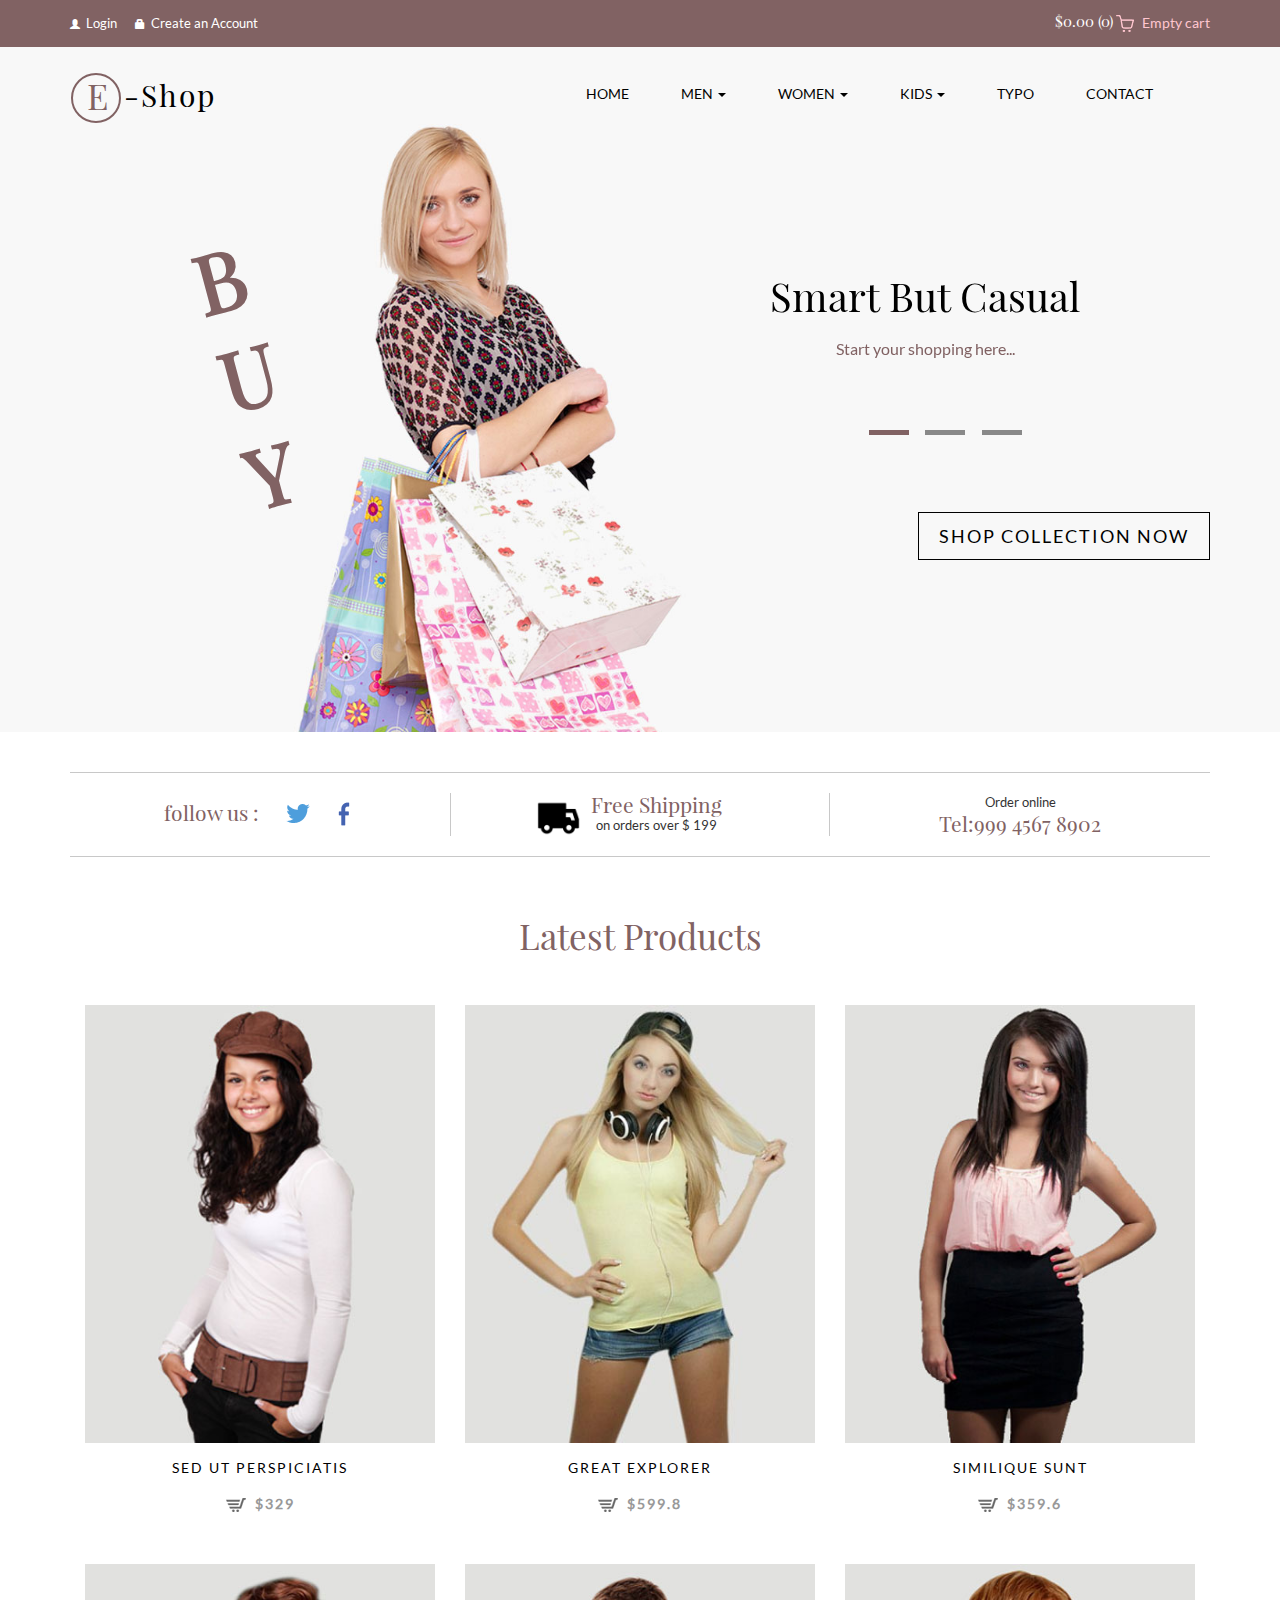
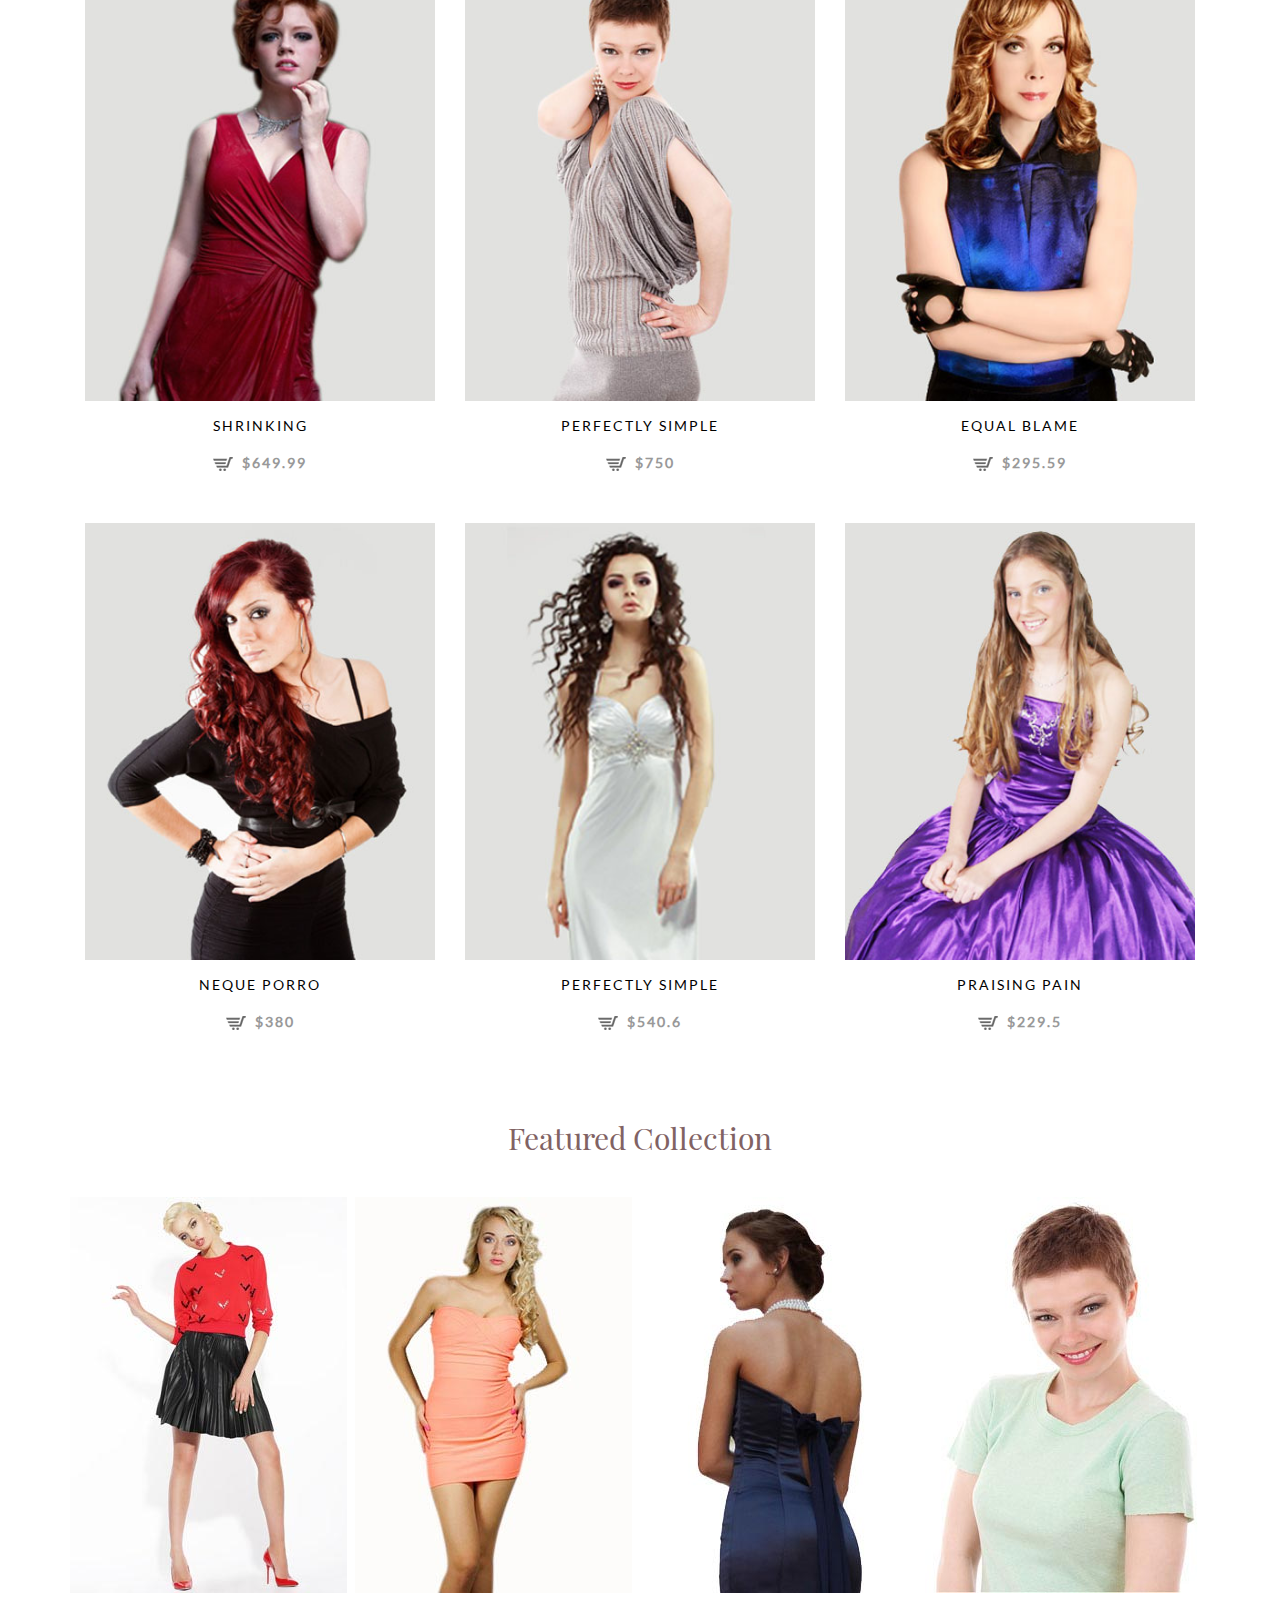
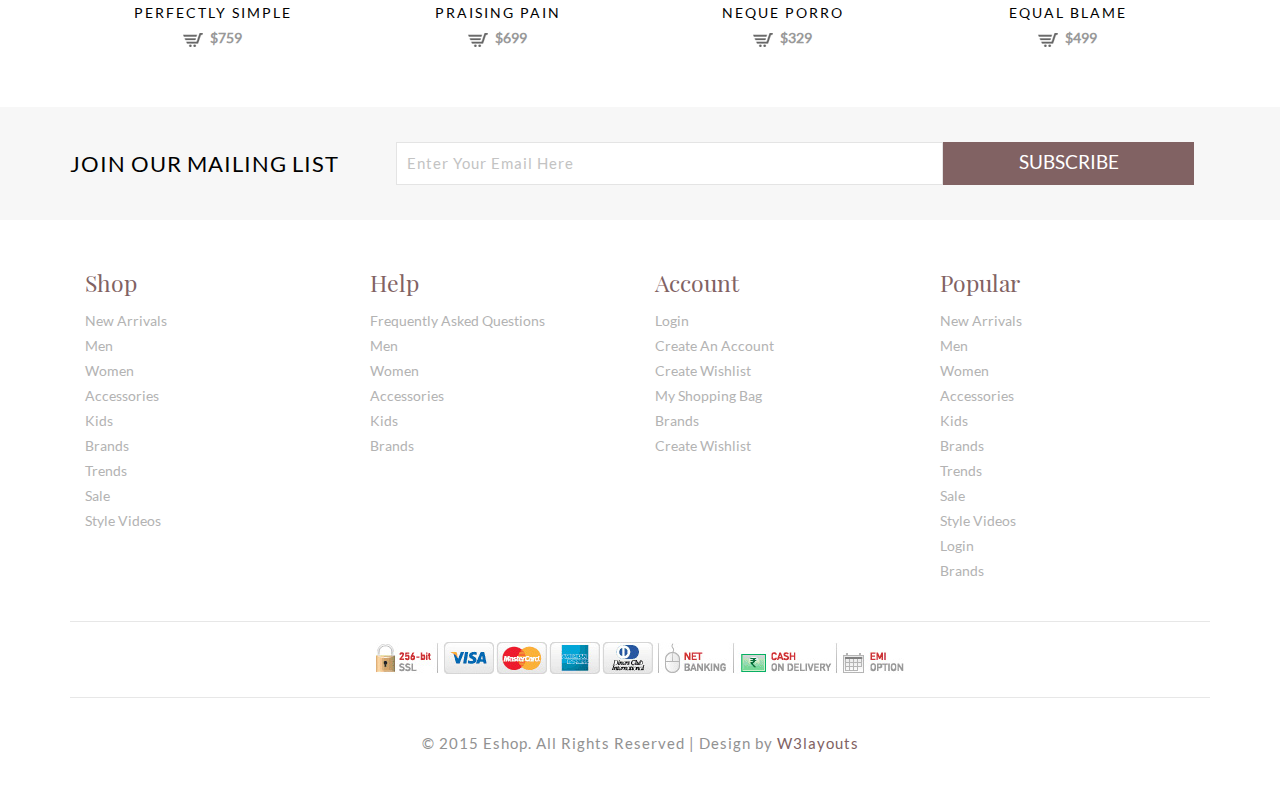
==== index.html @ 04de0af2 "First commit, template found !" ====
<!--
Author: W3layouts
Author URL: http://w3layouts.com
License: Creative Commons Attribution 3.0 Unported
License URL: http://creativecommons.org/licenses/by/3.0/
-->
<!DOCTYPE html>
<html>
<head>
<title>Eshop a Flat E-Commerce Bootstrap Responsive Website Template | Home :: w3layouts</title>
<link href="css/bootstrap.css" rel='stylesheet' type='text/css' />
<!-- jQuery (necessary for Bootstrap's JavaScript plugins) -->
<script src="js/jquery.min.js"></script>
<!-- Custom Theme files -->
<link href="css/style.css" rel="stylesheet" type="text/css" media="all" />
<!-- Custom Theme files -->
<meta name="viewport" content="width=device-width, initial-scale=1">
<meta http-equiv="Content-Type" content="text/html; charset=utf-8" />
<meta name="keywords" content="Eshop Responsive web template, Bootstrap Web Templates, Flat Web Templates, Andriod Compatible web template, 
Smartphone Compatible web template, free webdesigns for Nokia, Samsung, LG, SonyErricsson, Motorola web design" />
<script type="application/x-javascript"> addEventListener("load", function() { setTimeout(hideURLbar, 0); }, false); function hideURLbar(){ window.scrollTo(0,1); } </script>
<!--webfont-->
<!-- for bootstrap working -->
	<script type="text/javascript" src="js/bootstrap-3.1.1.min.js"></script>
<!-- //for bootstrap working -->
<!-- cart -->
	<script src="js/simpleCart.min.js"> </script>
<!-- cart -->
<link rel="stylesheet" href="css/flexslider.css" type="text/css" media="screen" />
</head>
<body>
	<!-- header-section-starts -->
	<div class="header">
		<div class="header-top-strip">
			<div class="container">
				<div class="header-top-left">
					<ul>
						<li><a href="account.html"><span class="glyphicon glyphicon-user"> </span>Login</a></li>
						<li><a href="register.html"><span class="glyphicon glyphicon-lock"> </span>Create an Account</a></li>			
					</ul>
				</div>
				<div class="header-right">
						<div class="cart box_1">
							<a href="checkout.html">
								<h3> <span class="simpleCart_total"> $0.00 </span> (<span id="simpleCart_quantity" class="simpleCart_quantity"> 0 </span>)<img src="images/bag.png" alt=""></h3>
							</a>	
							<p><a href="javascript:;" class="simpleCart_empty">Empty cart</a></p>
							<div class="clearfix"> </div>
						</div>
				</div>
				<div class="clearfix"> </div>
			</div>
		</div>
	</div>
	<!-- header-section-ends -->
			<div class="banner-top">
		<div class="container">
				<nav class="navbar navbar-default" role="navigation">
	    <div class="navbar-header">
	        <button type="button" class="navbar-toggle" data-toggle="collapse" data-target="#bs-example-navbar-collapse-1">
		        <span class="sr-only">Toggle navigation</span>
		        <span class="icon-bar"></span>
		        <span class="icon-bar"></span>
		        <span class="icon-bar"></span>
	        </button>
				<div class="logo">
					<h1><a href="index.html"><span>E</span> -Shop</a></h1>
				</div>
	    </div>
	    <!--/.navbar-header-->
	
	    <div class="collapse navbar-collapse" id="bs-example-navbar-collapse-1">
	        <ul class="nav navbar-nav">
			<li><a href="index.html">Home</a></li>
		        <li class="dropdown">
		            <a href="#" class="dropdown-toggle" data-toggle="dropdown">Men <b class="caret"></b></a>
		            <ul class="dropdown-menu multi-column columns-3">
			            <div class="row">
				            <div class="col-sm-4">
					            <ul class="multi-column-dropdown">
									<h6>NEW IN</h6>
						            <li><a href="products.html">New In Clothing</a></li>
						            <li><a href="products.html">New In Bags</a></li>
						            <li><a href="products.html">New In Shoes</a></li>
						            <li><a href="products.html">New In Watches</a></li>
						            <li><a href="products.html">New In Grooming</a></li>
					            </ul>
				            </div>
				            <div class="col-sm-4">
					            <ul class="multi-column-dropdown">
									<h6>CLOTHING</h6>
						            <li><a href="products.html">Polos & Tees</a></li>
						            <li><a href="products.html">Casual Shirts</a></li>
						            <li><a href="products.html">Casual Trousers</a></li>
						            <li><a href="products.html">Jeans</a></li>
						            <li><a href="products.html">Shorts & 3/4th</a></li>
						            <li><a href="products.html">Formal Shirts</a></li>
						            <li><a href="products.html">Formal Trousers</a></li>
						            <li><a href="products.html">Suits & Blazers</a></li>
						            <li><a href="products.html">Track Wear</a></li>
						            <li><a href="products.html">Inner Wear</a></li>
					            </ul>
				            </div>
				            <div class="col-sm-4">
					            <ul class="multi-column-dropdown">
									<h6>WATCHES</h6>
						            <li><a href="products.html">Analog</a></li>
						            <li><a href="products.html">Chronograph</a></li>
						            <li><a href="products.html">Digital</a></li>
						            <li><a href="products.html">Watch Cases</a></li>
					            </ul>
				            </div>
							<div class="clearfix"></div>
			            </div>
		            </ul>
		        </li>
		        <li class="dropdown">
		            <a href="#" class="dropdown-toggle" data-toggle="dropdown">women <b class="caret"></b></a>
		            <ul class="dropdown-menu multi-column columns-3">
			            <div class="row">
				            <div class="col-sm-4">
					            <ul class="multi-column-dropdown">
									<h6>NEW IN</h6>
						            <li><a href="products.html">New In Clothing</a></li>
						            <li><a href="products.html">New In Bags</a></li>
						            <li><a href="products.html">New In Shoes</a></li>
						            <li><a href="products.html">New In Watches</a></li>
						            <li><a href="products.html">New In Beauty</a></li>
					            </ul>
				            </div>
				            <div class="col-sm-4">
					            <ul class="multi-column-dropdown">
									<h6>CLOTHING</h6>
						            <li><a href="products.html">Polos & Tees</a></li>
						            <li><a href="products.html">Casual Shirts</a></li>
						            <li><a href="products.html">Casual Trousers</a></li>
						            <li><a href="products.html">Jeans</a></li>
						            <li><a href="products.html">Shorts & 3/4th</a></li>
						            <li><a href="products.html">Formal Shirts</a></li>
						            <li><a href="products.html">Formal Trousers</a></li>
						            <li><a href="products.html">Suits & Blazers</a></li>
						            <li><a href="products.html">Track Wear</a></li>
						            <li><a href="products.html">Inner Wear</a></li>
					            </ul>
				            </div>
				            <div class="col-sm-4">
					            <ul class="multi-column-dropdown">
									<h6>WATCHES</h6>
						            <li><a href="products.html">Analog</a></li>
						            <li><a href="products.html">Chronograph</a></li>
						            <li><a href="products.html">Digital</a></li>
						            <li><a href="products.html">Watch Cases</a></li>
					            </ul>
				            </div>
							<div class="clearfix"></div>
			            </div>
		            </ul>
		        </li>
		        <li class="dropdown">
		        	<a href="#" class="dropdown-toggle" data-toggle="dropdown">kids <b class="caret"></b></a>
		            <ul class="dropdown-menu multi-column columns-2">
			            <div class="row">
				            <div class="col-sm-6">
					            <ul class="multi-column-dropdown">
									<h6>NEW IN</h6>
						            <li><a href="products.html">New In Boys Clothing</a></li>
						            <li><a href="products.html">New In Girls Clothing</a></li>
						            <li><a href="products.html">New In Boys Shoes</a></li>
						            <li><a href="products.html">New In Girls Shoes</a></li>
					            </ul>
				            </div>
				            <div class="col-sm-6">
					             <ul class="multi-column-dropdown">
									<h6>ACCESSORIES</h6>
						            <li><a href="products.html">Bags</a></li>
						            <li><a href="products.html">Watches</a></li>
						            <li><a href="products.html">Sun Glasses</a></li>
						            <li><a href="products.html">Jewellery</a></li>
					            </ul>
				            </div>
							<div class="clearfix"></div>
			            </div>
		            </ul>
		        </li>
					<li><a href="typography.html">TYPO</a></li>
					<li><a href="contact.html">CONTACT</a></li>
	        </ul>
	    </div>
	    <!--/.navbar-collapse-->
	</nav>
	<!--/.navbar-->
</div>
</div>
	<div class="banner">
		<div class="container">
<div class="banner-bottom">
	<div class="banner-bottom-left">
		<h2>B<br>U<br>Y</h2>
	</div>
	<div class="banner-bottom-right">
		<div  class="callbacks_container">
					<ul class="rslides" id="slider4">
					<li>
								<div class="banner-info">
									<h3>Smart But Casual</h3>
									<p>Start your shopping here...</p>
								</div>
							</li>
							<li>
								<div class="banner-info">
								   <h3>Shop Online</h3>
									<p>Start your shopping here...</p>
								</div>
							</li>
							<li>
								<div class="banner-info">
								  <h3>Pack your Bag</h3>
									<p>Start your shopping here...</p>
								</div>								
							</li>
						</ul>
					</div>
					<!--banner-->
	  			<script src="js/responsiveslides.min.js"></script>
			 <script>
			    // You can also use "$(window).load(function() {"
			    $(function () {
			      // Slideshow 4
			      $("#slider4").responsiveSlides({
			        auto: true,
			        pager:true,
			        nav:false,
			        speed: 500,
			        namespace: "callbacks",
			        before: function () {
			          $('.events').append("<li>before event fired.</li>");
			        },
			        after: function () {
			          $('.events').append("<li>after event fired.</li>");
			        }
			      });
			
			    });
			  </script>
	</div>
	<div class="clearfix"> </div>
</div>
	<div class="shop">
		<a href="single.html">SHOP COLLECTION NOW</a>
	</div>
	</div>
		</div>
		<!-- content-section-starts-here -->
		<div class="container">
			<div class="main-content">
				<div class="online-strip">
					<div class="col-md-4 follow-us">
						<h3>follow us : <a class="twitter" href="#"></a><a class="facebook" href="#"></a></h3>
					</div>
					<div class="col-md-4 shipping-grid">
						<div class="shipping">
							<img src="images/shipping.png" alt="" />
						</div>
						<div class="shipping-text">
							<h3>Free Shipping</h3>
							<p>on orders over $ 199</p>
						</div>
						<div class="clearfix"></div>
					</div>
					<div class="col-md-4 online-order">
						<p>Order online</p>
						<h3>Tel:999 4567 8902</h3>
					</div>
					<div class="clearfix"></div>
				</div>
				<div class="products-grid">
				<header>
					<h3 class="head text-center">Latest Products</h3>
				</header>
					<div class="col-md-4 product simpleCart_shelfItem text-center">
						<a href="single.html"><img src="images/p1.jpg" alt="" /></a>
						<div class="mask">
							<a href="single.html">Quick View</a>
						</div>
						<a class="product_name" href="single.html">Sed ut perspiciatis</a>
						<p><a class="item_add" href="#"><i></i> <span class="item_price">$329</span></a></p>
					</div>
					<div class="col-md-4 product simpleCart_shelfItem text-center">
						<a href="single.html"><img src="images/p2.jpg" alt="" /></a>
						<div class="mask">
							<a href="single.html">Quick View</a>
						</div>
						<a class="product_name" href="single.html">great explorer</a>
						<p><a class="item_add" href="#"><i></i> <span class="item_price">$599.8</span></a></p>
					</div>
					<div class="col-md-4 product simpleCart_shelfItem text-center">
						<a href="single.html"><img src="images/p3.jpg" alt="" /></a>
						<div class="mask">
							<a href="single.html">Quick View</a>
						</div>
						<a class="product_name" href="single.html">similique sunt</a>
						<p><a class="item_add" href="#"><i></i> <span class="item_price">$359.6</span></a></p>
					</div>
					<div class="col-md-4 product simpleCart_shelfItem text-center">
						<a href="single.html"><img src="images/p4.jpg" alt="" /></a>
						<div class="mask">
							<a href="single.html">Quick View</a>
						</div>
						<a class="product_name" href="single.html">shrinking </a>
						<p><a class="item_add" href="#"><i></i> <span class="item_price">$649.99</span></a></p>
					</div>
					<div class="col-md-4 product simpleCart_shelfItem text-center">
						<a href="single.html"><img src="images/p5.jpg" alt="" /></a>
						<div class="mask">
							<a href="single.html">Quick View</a>
						</div>
						<a class="product_name" href="single.html">perfectly simple</a>
						<p><a class="item_add" href="#"><i></i> <span class="item_price">$750</span></a></p>
					</div>
					<div class="col-md-4 product simpleCart_shelfItem text-center">
						<a href="single.html"><img src="images/p6.jpg" alt="" /></a>
						<div class="mask">
							<a href="single.html">Quick View</a>
						</div>
						<a class="product_name" href="single.html">equal blame</a>
						<p><a class="item_add" href="#"><i></i> <span class="item_price">$295.59</span></a></p>
					</div>
					<div class="col-md-4 product simpleCart_shelfItem text-center">
						<a href="single.html"><img src="images/p7.jpg" alt="" /></a>
						<div class="mask">
							<a href="single.html">Quick View</a>
						</div>
						<a class="product_name" href="single.html">Neque porro</a>
						<p><a class="item_add" href="#"><i></i> <span class="item_price">$380</span></a></p>
					</div>
					<div class="col-md-4 product simpleCart_shelfItem text-center">
						<a href="single.html"><img src="images/p8.jpg" alt="" /></a>
						<div class="mask">
							<a href="single.html">Quick View</a>
						</div>
						<a class="product_name" href="single.html">perfectly simple</a>
						<p><a class="item_add" href="#"><i></i> <span class="item_price">$540.6</span></a></p>
					</div>
					<div class="col-md-4 product simpleCart_shelfItem text-center">
						<a href="single.html"><img src="images/p9.jpg" alt="" /></a>
						<div class="mask">
							<a href="single.html">Quick View</a>
						</div>
						<a class="product_name" href="single.html">praising pain</a>
						<p><a class="item_add" href="#"><i></i> <span class="item_price">$229.5</span></a></p>
					</div>
					<div class="clearfix"></div>
				</div>
			</div>

		</div>
		<div class="other-products">
		<div class="container">
			<h3 class="like text-center">Featured Collection</h3>        			
				     <ul id="flexiselDemo3">
						<li><a href="single.html"><img src="images/l1.jpg" class="img-responsive" alt="" /></a>
							<div class="product liked-product simpleCart_shelfItem">
							<a class="like_name" href="single.html">perfectly simple</a>
							<p><a class="item_add" href="#"><i></i> <span class=" item_price">$759</span></a></p>
							</div>
						</li>
						<li><a href="single.html"><img src="images/l2.jpg" class="img-responsive" alt="" /></a>						
							<div class="product liked-product simpleCart_shelfItem">
							<a class="like_name" href="single.html">praising pain</a>
							<p><a class="item_add" href="#"><i></i> <span class=" item_price">$699</span></a></p>
							</div>
						</li>
						<li><a href="single.html"><img src="images/l3.jpg" class="img-responsive" alt="" /></a>
							<div class="product liked-product simpleCart_shelfItem">
							<a class="like_name" href="single.html">Neque porro</a>
							<p><a class="item_add" href="#"><i></i> <span class=" item_price">$329</span></a></p>
							</div>
						</li>
						<li><a href="single.html"><img src="images/l4.jpg" class="img-responsive" alt="" /></a>
							<div class="product liked-product simpleCart_shelfItem">
							<a class="like_name" href="single.html">equal blame</a>
							<p><a class="item_add" href="#"><i></i> <span class=" item_price">$499</span></a></p>
							</div>
						</li>
						<li><a href="single.html"><img src="images/l5.jpg" class="img-responsive" alt="" /></a>
							<div class="product liked-product simpleCart_shelfItem">
							<a class="like_name" href="single.html">perfectly simple</a>
							<p><a class="item_add" href="#"><i></i> <span class=" item_price">$649</span></a></p>
							</div>
						</li>
				     </ul>
				    <script type="text/javascript">
					 $(window).load(function() {
						$("#flexiselDemo3").flexisel({
							visibleItems: 4,
							animationSpeed: 1000,
							autoPlay: true,
							autoPlaySpeed: 3000,    		
							pauseOnHover: true,
							enableResponsiveBreakpoints: true,
					    	responsiveBreakpoints: { 
					    		portrait: { 
					    			changePoint:480,
					    			visibleItems: 1
					    		}, 
					    		landscape: { 
					    			changePoint:640,
					    			visibleItems: 2
					    		},
					    		tablet: { 
					    			changePoint:768,
					    			visibleItems: 3
					    		}
					    	}
					    });
					    
					});
				   </script>
				   <script type="text/javascript" src="js/jquery.flexisel.js"></script>
				   </div>
				   </div>
		<!-- content-section-ends-here -->
		<div class="news-letter">
			<div class="container">
				<div class="join">
					<h6>JOIN OUR MAILING LIST</h6>
					<div class="sub-left-right">
						<form>
							<input type="text" value="Enter Your Email Here" onfocus="this.value = '';" onblur="if (this.value == '') {this.value = 'Enter Your Email Here';}" />
							<input type="submit" value="SUBSCRIBE" />
						</form>
					</div>
					<div class="clearfix"> </div>
				</div>
			</div>
		</div>
		<div class="footer">
		<div class="container">
		 <div class="footer_top">
			<div class="span_of_4">
				<div class="col-md-3 span1_of_4">
					<h4>Shop</h4>
					<ul class="f_nav">
						<li><a href="#">new arrivals</a></li>
						<li><a href="#">men</a></li>
						<li><a href="#">women</a></li>
						<li><a href="#">accessories</a></li>
						<li><a href="#">kids</a></li>
						<li><a href="#">brands</a></li>
						<li><a href="#">trends</a></li>
						<li><a href="#">sale</a></li>
						<li><a href="#">style videos</a></li>
					</ul>	
				</div>
				<div class="col-md-3 span1_of_4">
					<h4>help</h4>
					<ul class="f_nav">
						<li><a href="#">frequently asked  questions</a></li>
						<li><a href="#">men</a></li>
						<li><a href="#">women</a></li>
						<li><a href="#">accessories</a></li>
						<li><a href="#">kids</a></li>
						<li><a href="#">brands</a></li>
					</ul>	
				</div>
				<div class="col-md-3 span1_of_4">
					<h4>account</h4>
					<ul class="f_nav">
						<li><a href="account.html">login</a></li>
						<li><a href="register.html">create an account</a></li>
						<li><a href="#">create wishlist</a></li>
						<li><a href="checkout.html">my shopping bag</a></li>
						<li><a href="#">brands</a></li>
						<li><a href="#">create wishlist</a></li>
					</ul>				
				</div>
				<div class="col-md-3 span1_of_4">
					<h4>popular</h4>
					<ul class="f_nav">
						<li><a href="#">new arrivals</a></li>
						<li><a href="#">men</a></li>
						<li><a href="#">women</a></li>
						<li><a href="#">accessories</a></li>
						<li><a href="#">kids</a></li>
						<li><a href="#">brands</a></li>
						<li><a href="#">trends</a></li>
						<li><a href="#">sale</a></li>
						<li><a href="#">style videos</a></li>
						<li><a href="#">login</a></li>
						<li><a href="#">brands</a></li>
					</ul>			
				</div>
				<div class="clearfix"></div>
				</div>
		  </div>
		  <div class="cards text-center">
				<img src="images/cards.jpg" alt="" />
		  </div>
		  <div class="copyright text-center">
				<p>© 2015 Eshop. All Rights Reserved | Design by   <a href="http://w3layouts.com">  W3layouts</a></p>
		  </div>
		</div>
		</div>
</body>
</html>
---- css/style.css ----
/*--
Author: W3layouts
Author URL: http://w3layouts.com
License: Creative Commons Attribution 3.0 Unported
License URL: http://creativecommons.org/licenses/by/3.0/
--*/
body{
	padding:0;
	margin:0;
	font-family: 'Lato-Regular';
	background:#fff;
}
body a{
    transition:0.5s all;
	-webkit-transition:0.5s all;
	-moz-transition:0.5s all;
	-o-transition:0.5s all;
	-ms-transition:0.5s all;
}
@font-face {
   font-family: 'Lato-Regular';
   src: url(../fonts/Lato-Regular.ttf)format('truetype');
}
@font-face {
   font-family: 'PlayfairDisplay-Regular';
   src: url(../fonts/PlayfairDisplay-Regular.ttf)format('truetype');
}
input[type="button"],input[type="submit"]{
	transition:0.5s all;
	-webkit-transition:0.5s all;
	-moz-transition:0.5s all;
	-o-transition:0.5s all;
	-ms-transition:0.5s all;
}
h1,h2,h3,h4,h5,h6{
	margin:0;	
	font-family: 'PlayfairDisplay-Regular';
}	
p{
	margin:0;
}
ul{
	margin:0;
	padding:0;
}
label{
	margin:0;
}
/*-----start-header----*/
.header-top-strip{
	padding:8px 0 14px 0;
	background-color:#816263;
}
.header-top-left ul li {
    display: inline-block;
	margin-right:15px;
}
.header-top-left ul li a {
	color:#fff;
	text-decoration:none;
	font-size:13px;
}
span.glyphicon.glyphicon-user,span.glyphicon.glyphicon-lock {
    font-size: 10px;
    vertical-align: initial;
    margin-right: 6px;
}
.header-top-left {
    float: left;
	margin-top:5px;
}
.header-right {
      float: right;
    margin-top: 5px;
}
.box_1 h3 {
  color: #fff;
  font-size: 15px;
  margin-bottom: 0;
  float: left;
  font-weight: 400;
  padding: 0;
}
.box_1 h3 img {
	margin-left: 3px;
}
a.simpleCart_empty {
  font-size: 14px;
  color: #FFC6CF;
}
.box_1 p {
  margin-left: 8px;
  float: left;
}
.banner {
	background:url("../images/banner_img.jpg") no-repeat 0px 0px;
	background-size:cover;
	-moz-background-size:cover;
	-o-background-size:cover;
	-ms-background-size:cover;
	-webkit-background-size:cover;
	min-height:705px;
}
.logo h1 a {
    color: #000;
    text-decoration: none;
    font-size: 30px;
    letter-spacing: 2px;
}
.logo a span {
	color: #816263;
    font-size: 35px;
    border: 2px solid #816263;
    border-radius: 50%;
    width: 50px;
    display: block;
    text-align: center;
    float: left;
    padding: 2px 0 0 4px;
    height: 50px;
    vertical-align: middle;
    margin-right: 3px;
}
.banner-top {
	padding-top: 25px;
    background-color: #f8f8f8;
}
.inner-head {
	background-color:#fff;
}
.navbar-default {
    background-color: transparent;
    border-color: transparent;
}
.navbar-default .navbar-nav > li > a {
    color: #000;
    text-transform: uppercase;
    border: 1px solid #f8f8f8;
	margin:0 10px;
	padding-top: 10px;
    padding-bottom: 10px;
}
.navbar-nav {
    float: right;
    margin: 0;
}
.navbar-collapse.collapse {
    padding: 0;
}
.navbar-default .navbar-nav > li > a:hover, .navbar-default .navbar-nav > li > a:focus {
    background-color: transparent;
    border: 1px solid #816263;
    color: #816263;
}
.navbar-default .navbar-brand:hover, .navbar-default .navbar-brand:focus {
    color: #000;
    background-color: transparent;
}
.navbar {
    position: relative;
    min-height: 50px;
    margin-bottom: 0px;
}
.navbar-default .navbar-nav > .open > a, .navbar-default .navbar-nav > .open > a:hover, .navbar-default .navbar-nav > .open > a:focus {
    color: #555;
    background-color: #fff;
}
.navbar-header {
    float: left;
    width: 35%;
}
ul.multi-column-dropdown h6 {
    font-size: 14px;
    font-weight: 600;
    margin-bottom: 10px;
    color: #816263;
	    padding: 0;
}
.multi-column-dropdown li {
	list-style-type:none;
	    margin: 5px 0;
}
.multi-column-dropdown li a {
        display: block;
    clear: both;
    line-height: 1.428571429;
    color: #000;
    white-space: normal;
    font-weight: 300;
}
.multi-column-dropdown li a.list {
    font-weight: 600;
	    margin-bottom: 7px;
}
.dropdown-menu .divider {
    height: 0px;
    margin: 1px 0;
    overflow: hidden;
    background-color: #e5e5e5;
}
.multi-column-dropdown li a:hover {
    text-decoration: none;
    color: #816263;
    background-color: #fff!important;
}
.dropdown-menu.columns-2 {
    min-width: 400px;
    padding: 15px 20px;
}
.dropdown-menu.columns-3 {
    min-width: 550px;
    padding: 15px 20px;
}
.banner-bottom-left{
	float:Left;
	margin: 110px 0px 0px 30px;
}
.banner-bottom-right{
	float:right;
	width: 50%;
}
.banner-bottom-left h2 {
    font-size: 90px;
    font-weight: 600;
    line-height: 120px;
    color: #816263;
    transform: rotate(-15deg);
	-webkit-transform: rotate(-15deg);
	-o-transform: rotate(-15deg);
	-ms-transform: rotate(-15deg);
	-moz-transform: rotate(-15deg);
    margin: 0 0 0 100px;
	    padding: 0;
}
/*--header--*/
#slider2,
#slider3 {
  box-shadow: none;
  -moz-box-shadow: none;
  -webkit-box-shadow: none;
  margin: 0 auto;
}
.rslides_tabs li:first-child {
  margin-left: 0;
}
.rslides_tabs .rslides_here a {
  background: rgba(255,255,255,.1);
  color: #fff;
  font-weight: bold;
}
.events {
  list-style: none;
}
.callbacks_container {
  position: relative;
  float: left;
  width: 100%;
}
.callbacks {
  position: relative;
  list-style: none;
  overflow: hidden;
  width: 100%;
  padding: 0;
  margin: 0;
}
.callbacks li {
  position: absolute;
  width: 100%;
}
.callbacks img {
  position: relative;
  z-index: 1;
  height: auto;
  border: 0;
}
.callbacks .caption {
	display: block;
	position: absolute;
	z-index: 2;
	font-size: 20px;
	text-shadow: none;
	color: #fff;
	left: 0;
	right: 0;
	padding: 10px 20px;
	margin: 0;
	max-width: none;
	top: 10%;
	text-align: center;
}
.callbacks_nav {
      position: absolute;
    -webkit-tap-highlight-color: rgba(0,0,0,0);
    top: 56%;
    left: 0;
    opacity: 0.7;
    z-index: 3;
    text-indent: -9999px;
    overflow: hidden;
    text-decoration: none;
    height: 70px;
    width: 40px;
    background: transparent url("../images/arrows2.png") no-repeat left top;
    margin-top: 1%;
}
 .callbacks_nav:hover{
  	opacity: 0.5;
  }
.callbacks_nav.next {
  left: auto;
    background-position: right top;
   right:0px;
 }
 .callbacks_nav.prev {
	right: auto;
	background-position:left top;
	  left: 0px;
}
#slider3-pager a {
  display: inline-block;
}
#slider3-pager span{
  float: left;
}
#slider3-pager span{
	width:100px;
	height:15px;
	background:#fff;
	display:inline-block;
	border-radius:30em;
	opacity:0.6;
}
#slider3-pager .rslides_here a {
  background: #FFF;
  border-radius:30em;
  opacity:1;
}
#slider3-pager a {
  padding: 0;
}
#slider3-pager li{
	display:inline-block;
}
.rslides {
  position: relative;
  list-style: none;
  overflow: hidden;
  width: 100%;
  padding: 0;
}
.rslides li {
  -webkit-backface-visibility: hidden;
  position: absolute;
  display:none;
  width: 100%;
  left: 0;
  top: 0;
}
.rslides li{
  position: relative;
  display: block;
  float: left;
}
.rslides img {
  height: auto;
  border: 0;
  }
.callbacks_tabs{
        list-style: none;
    position: absolute;
    bottom: -21%;
    z-index: 999;
    left: 38%;
    padding: 0;
    margin: 0;
    display: block;
}
.slider-top span{
	font-weight:600;
}
.callbacks_tabs li{
  display: inline-block;
  margin: 0 .3em;
}
@media screen and (max-width: 600px) {
  .callbacks_nav {
    top: 47%;
    }
}
/*----*/
.callbacks_tabs a{
 visibility: hidden;
}
.callbacks_tabs a:after {
        content: "\f111";
    font-size: 0;
    font-family: FontAwesome;
    visibility: visible;
    display: block;
    width: 40px;
    height: 5px;
    display: block;
    background: #898989;
    display: inline-block;
    border: none;
}
.callbacks_here a:after{
  background:#816263;
}
.banner-info {
       margin-top: 150px;
    text-align: center;
}
.banner-info h3 {
    font-size: 50px;
    font-weight: 400;
    color: #000000;
	    padding: 0;
}
.banner-info p {
  font-size: 20px;
  font-weight:300;
  color:#816263;
  margin: 20px 0;
}
.shop {
    float: right;
}
.shop a {
	text-decoration:none;
	padding:12px 20px;
	border:1px solid #000;
	color:#000;
	font-size:18px;
	letter-spacing:2px;
}
.shop a:hover {
	color:#fff;
	background-color:#816263;
	border:1px solid #816263;	
}
/*-- online-strip --*/
.online-strip {
	border-top: 1px solid #C8C8C8;
	border-bottom: 1px solid #C8C8C8;
	padding: 20px 0;
	text-align:center;
	margin: 40px 0 30px;
}
.shipping-grid {
	border-left: 1px solid #C8C8C8;
	border-right: 1px solid #C8C8C8;
}
.shipping {
	float:left;
	width:13%;
	margin-right:3%;
	margin-left:20%;
}
.shipping img {
	width:100%;
	margin-top:10%;
}
.shipping-text {
	float: left;
}
.online-strip h3 {
	color: #816263;
	font-size: 1.5em;
	    padding: 0;
}
.follow-us h3 {
	margin-top:0.4em;
}
.online-strip p {
	font-size:0.95em;
}
a.twitter {
	width: 25px;
	height: 25px;
	background: url(../images/follow.png) no-repeat 0px 0px;
	display: inline-block;
	margin:0 1em;
	  vertical-align: text-bottom;
}
a.twitter:hover,a.facebook:hover {
	opacity:0.5;
}
a.facebook {
	width: 25px;
	height: 25px;
	background: url(../images/follow.png) no-repeat -25px 0px;
	display: inline-block;
	  vertical-align: text-bottom;
}
/*-- online-strip --*/
h3.head.text-center {
    font-size: 35px;
    color: #816263;
    font-weight: 500;
	    padding: 0;
}
.products-grid {
    padding: 30px 0;
}
.product {
	position:relative;
	margin-top: 50px;
}
.product:hover .mask{
	display:block;
}
.products-grid img {
	width:100%;
}
.products-grid  a {
	display:block;
	color:#000;
	text-transform:uppercase;
	font-size:14px;
	letter-spacing:2px;
	text-decoration:none;
}
a.product_name {
    margin: 15px 0;
}
.product-left:hover .p-one{
	border: 1px solid #8c2830;
	transition: 0.5s all ease;
	-webkit-transition: 0.5s all ease;
	-moz-transition: 0.5s all ease;
	-o-transition: 0.5s all ease;
	-ms-transition: 0.5s all ease;
}
.product-left:hover .p-one p a{
	color: #8c2830;
}
.product-left:hover .mask{
	display:block;
}
.mask {
	display: none;
	position: absolute;
	top: 44%;
	left: 33%;
}
.mask a{
	background: rgba(255, 255, 255, 0.74);
    color: #000;
    font-size: 15px;
    font-weight: 400;
    padding: 6px 12px;
    text-decoration: none;
}
.product-left{
	position:relative;
	text-align:center;
}
.mask a:hover{
	text-decoration:none;
	background:#816263;
	color:#fff;
	transition: 0.7s all;
	-webkit-transition: 0.7s all;
	-o-transition: 0.7s all;
	-moz-transition: 0.7s all;
	-ms-transition: 0.7s all;
}
.product-one {
	margin-top: 4%;
}
.product-one:nth-child(1){
	margin-top:0;
}
.product p {
	color: #999;
	font-family: 'Lato-Regular';
	font-weight: 700;
	display: inline-block;
	vertical-align: middle;
}
.product p a {
	text-decoration: none;
	color: #999;
}
.product p i {
	background: url(../images/cart.png) no-repeat;
	width: 20px;
	height: 14px;
	display: inline-block;
	margin-right: 4px;
	vertical-align: middle;
}
.product-left:hover .product p i{
	background: url(../images/cart-2.png) no-repeat;
}
/*--end-product--*/
h3.like{
    font-size: 30px;
    color: #816263;
    font-weight: 500;
	    padding: 0;
}
a.like_name {
    line-height: 40px;
    display: block;
	    color: #000;
    text-transform: uppercase;
    font-size: 14px;
    letter-spacing: 2px;
    text-decoration: none;
}
#flexiselDemo1, #flexiselDemo3 {
	display: none;
}
.nbs-flexisel-container {
	position: relative;
	max-width: 100%;
	    margin-top: 3em;
}
.nbs-flexisel-ul {
	position: relative;
	width: 9999px;
	margin: 0px;
	padding: 0px;
	list-style-type: none;
	text-align: center;
}
.nbs-flexisel-inner {
	overflow: hidden;
	margin: 0 auto;
}
.nbs-flexisel-item {
	float: left;
	margin:0px;
	padding:0px;
	cursor: pointer;
	position: relative;
	line-height: 0px;
}
.nbs-flexisel-item > img {
	cursor: pointer;
	position: relative;
	margin-top:10px;
	margin-bottom: 10px;
	max-width:350px;
	max-height:500px;
	display:inline-block;
}
.grid-flex{
	margin:20px 0 20px 0;
}
.nbs-flexisel-item > img {
	cursor: pointer;
	position: relative;
	width: 90%;
}
/*** Navigation ***/
.nbs-flexisel-nav-left, .nbs-flexisel-nav-right {
	width: 45px;
	height: 45px;
	position: absolute;
	cursor: pointer;
	z-index: 100;
	margin-top:-2em;
}
.nbs-flexisel-nav-left {
	left: 0px;
	background: url(../images/arrows.png) no-repeat -8px -7px;
}
.nbs-flexisel-nav-right {
	right: 0px;
	background: url(../images/arrows.png) no-repeat -61px -7px;
}
.other-products {
    padding: 60px 0;
}
.liked-product{
	margin-top:0;
}
/*-- news-letter-starts-here --*/
.news-letter {
    background-color: #F7F7F7;
    padding: 35px 0;
}
.join h6 {
    font-size: 22px;
    font-weight: 400;
    color: #000;
    float: left;
    margin-right: 5%;
	margin-top:10px;
    letter-spacing: 1px;
	font-family: 'Lato-Regular';
	padding: 0;
}
.join input[type="text"] {
	width: 48%;
    color: #C3C3C3;
    letter-spacing: 1px;
    font-weight: 300;
    font-size: 15px;
    padding: 10px 10px;
    border: 1px solid #E4E4E4;
    outline: none;
    font-family: 'Lato-Regular';
    text-align: left;
}
.join input[type="submit"]{
    outline: none;
    cursor: pointer;
    width: 22%;
    padding: 6px 0 10px;
    background: #816263;
    color: #fff;
    font-size: 19px;
    font-weight: 400;
    margin: 0px 0 0 -3px;
    border: none;
    -webkit-apperance: none;
}
.join input[type="submit"]:hover {
	background-color:#000;
}
/*-- news-letter-ends-here --*/
/*-- footer-starts-here --*/
.span1_of_4 h4 {
    margin: 0 0 15px 0;
    font-size: 23px;
    color: #816263;
    text-transform: capitalize;
    font-weight: 500;
	    padding: 0;
}
.footer {
    padding: 50px 0;
}
ul.f_nav li{
    list-style-type: none;
	margin: 5px 0;
}
ul.f_nav li a{
    list-style-type: none;
    font-size: 14px;
    color: #B3B3B3;
	text-transform:capitalize;
}
.cards.text-center {
    border-top: 1px solid #E7E7E7;
    border-bottom: 1px solid #E7E7E7;
    margin: 40px 0;
    padding: 25px 0;
}
.copyright p {
    font-size: 15px;
    font-weight: 400;
    color: #929292;
    letter-spacing: 1px;
}
.copyright p a {
	color:#816263;
}
/*-- footer-ends-here --*/
/*-- products-page-starts-here --*/
.products{
	width:20%;
	margin-right:2%;
	float:left;
}
.product-listy{
	background:#91b900;
}
ul.product-list{
	padding:0em 0 0.5em 0;
	margin:0.5em 0;
}
ul.product-list li{
	display: block;
	margin:5px 0;
}
ul.product-list li a{
	color:#FFF;
	text-transform:uppercase;
	font-size:0.85em;
	text-decoration:none;
	padding:5px 2em;
	font-family: 'Doppio One', sans-serif;
	font-weight:400;
	display: block;
}
ul.product-list li a:hover{
	background:#000;
	color:#fff;
	padding:5px 2em;
	transition:0.5s all;
	-webkit-transition:0.5s all;
	-o-transition:0.5s all;
	-moz-transition:0.5s all;
	-ms-transition:0.5s all;
}
.product-listy h2{
	color: #fff;
    background: #816263;
    font-size: 15px;
    padding: 23px;
    font-weight: 600;
    text-transform: uppercase;
}
.latest-bis {
	margin: 1.5em 0;
	position:relative;
}
.offer{
	position:absolute;
	bottom: 13%;
	right: 2%;
}
.offer p{
	font-size:30px;
	color:#fff;
	background:rgba(129, 98, 99, 0.73);
	padding: 15px 8px;
	border-radius:50%;
	-webkit-border-radius:50%;
	-o-border-radius:50%;
	-moz-border-radius:50%;
	-ms-border-radius:50%;
	font-weight:400;
}
.offer small{
	color: #7C7C7C;
	font-size: 18px;
}
.tags{
	list-style:none;
	background:#FCFCFC;
	margin-top:2em;
	padding:1em;
	font-weight:400;
}
h4.tag_head{
	    color: #333;
    font-weight: 600;
    font-size: 20px;
    margin-bottom: 20px;
	    padding: 0;
}
ul.tags_links{
	padding:0;
	list-style:none;
}
ul.tags_links li {
	display: inline-block;
	margin: 8px 3px;
}
ul.tags_links li a {
	color: #333;
	font-size: 1em;
	background: #e9e9e9;
	padding: 5px 10px;
}
ul.tags_links li a:hover{
	text-decoration:none;
	background:#816263;
	color:#fff;
}
.link1 {
	font-size: 0.85em;
	line-height: 18px;
	color: #333;
	font-weight: bold;
	background: url(../images/tag_arrow.png) right 4px no-repeat;
	padding-right: 20px;
	margin-top:1.5em;
	display: inline-block;
}
.link1:hover{
	color:#fb4d01;
	text-decoration:none;
}
.new-product{
	width:78%;
	float:right;
	background:rgba(245, 243, 243, 0.27);
	min-height:800px;
	padding:2em;
}
ul.product-top-list{
	padding:0;
	float: left;
}
ul.product-top-list li{
	display: inline-block;
	font-size:0.82em;
	color:#777;
}
ul.product-top-list li a{
	    color: #816263;
    font-size: 16px;
}
ul.product-top-list li span.act{
	    background: yellow;
    font-size: 14px;
    padding: 3px;
}
p.back{
	float: right;
	font-size:0.82em;
}
p.back a {
	font-size: 14px;
    color: #B9B4B5;
}
.labout {
	display: block;
	float: left;
	margin: 0 3.6% 0 0;
}
.span_2_of_al{
	width:40%;
	width: 46%;
	float: left;
}
.span_2_of_al h3 {
	color: #333;
	text-transform: uppercase;
	font-size: 1.7em;
	font-weight: bold;
}
ul.ratings{
	padding: 0;
	margin-top:1em;
}
ul.ratings li{
	display: inline-block;
}
ul.ratings li a{
	font-size: 0.87em;
	color: #000;
	text-decoration: none;
	font-weight: 600;
}
i.rating-ed{
	background: url(../images/stars.png)no-repeat -9px;
}
.price_single {
	font-size: 1.3em;
	margin: 0.5em 0 1.5em;
	font-family: 'Doppio One', sans-serif;
	font-weight:400;
}
span.reducedfrom {
	text-decoration: line-through;
	margin-right: 3%;
	color: #555;
}
span.actual {
	color: #ee4a02;
	font-size: 1em;
	margin-right: 5%;
}
.price_single a {
	color: #999;
	font-size: 13px;
}
h2.quick {
	color: #555;
	font-size: 0.85em;
	text-transform: uppercase;
}
p.quick_desc {
	color: #999;
	font-size: 0.8125em;
	line-height: 1.8em;
}
ul.product-qty {
	padding: 0;
	list-style: none;
}
.product-qty span {
	color: #555;
	font-size: 0.85em;
	padding-bottom: 0.5em;
	display: block;
	text-transform: uppercase;
	margin-top: 2em;
}
.product-qty select {
	border: 1px solid #eee;
	padding: 0.5em;
	font-size: 1em;
	outline: none;
}
.btn_form form input[type="submit"] {
	cursor: pointer;
	border: none;
	outline: none;
	display: inline-block;
	font-size: 1em;
	padding: 13px 20px;
	color: #fff;
	
	text-transform: uppercase;
	-webkit-transition: all 0.3s ease-in-out;
	-moz-transition: all 0.3s ease-in-out;
	-o-transition: all 0.3s ease-in-out;
	transition: all 0.3s ease-in-out;
	margin-top: 2em;
}
.btn_form form input[type="submit"]:hover{
}
.abt-ft{
	margin-top:2em;
}
.singel_right {
	margin-bottom: 2em;
}
h3.new-models {
	font-size: 1.2em;
	background: #ee4a02;
	padding: 5px;
	font-weight: 600;
	color:#fff;
}
.view-first:hover .mask {
	opacity: 1;
}
.view .mask, .view .content {
	position: absolute;
	overflow: hidden;
	top: 10em;
	left: 6.2em;
}
.view-first .mask {
	opacity: 0;
	background-color: rgba(219,127,8, 0.7);
	-webkit-transition: all 0.4s ease-in-out;
	-moz-transition: all 0.4s ease-in-out;
	-o-transition: all 0.4s ease-in-out;
	-ms-transition: all 0.4s ease-in-out;
	transition: all 0.4s ease-in-out;
	padding: 10px 15px;
	background: rgba(255, 255, 255, 0.82);
	-moz-box-shadow: rgba(0, 0, 0, 0.16) 0 2px 8px;
	-webkit-box-shadow: rgba(0, 0, 0, 0.16) 0 2px 8px;
	box-shadow: rgba(0, 0, 0, 0.16) 0 2px 8px;
	color: #000;
	font-size: 0.85em;
	font-weight: bold;
}
p.title {
	color: #000;
	font-size: 0.95em;
	font-weight: bold;
}
.cart-left {
	float: left;
	margin-right: 2.6%;
}
p.title {
	color: #000;
	font-size: 0.95em;
	font-weight: 700;
	margin:0;
}
.pricey {
	float: right;
	font-weight: bold;
	font-size: 0.95em;
}
.view .mask, .view .content {
    position: absolute;
    overflow: hidden;
    top: 11.5em;
    left: 8.2em;
}
.view-first:hover .mask {
	opacity: 1;
}
.view .mask, .view .content {
	position: absolute;
	overflow: hidden;
	top: 11.5em;
	left: 8.2em;
}
.product_image {
    position: relative;
}
.product_container {
	padding: 1em;
}
.products-page {
	padding: 4em 0;
}
.sort-by select {
	outline: none;
}
.pages {
	float: right;
}
.pages .limiter {
	color: #747474;
    font-size: 12px;
    text-transform: uppercase;
}
.pages .limiter label {
	vertical-align: middle;
}
.pages .limiter select {
	padding: 0;
	margin: 0 0 1px;
	vertical-align: middle;
}
.limiter.visible-desktop label {
	font-weight: normal;
	margin: 0;
}
.mens-toolbar {
	    margin: 23px 0;
    font-size: 20px;
}
.mens-toolbar .sort {
	float: left;
	width: 20.5%;
}
.sort-by {
	color: #000;
	font-size: 0.9em;
	text-transform: uppercase;
}
.sort-by label {
	font-weight: normal;
	float: left;
	margin: 2px 5px 0 0;
}
ul.women_pagenation.dc_paginationA.dc_paginationA06 {
	float: right;
	padding: 0;
	list-style: none;
}
ul.women_pagenation li {
	float: left;
	margin: 0px;
	margin-left: 5px;
	padding: 0px;
	list-style: none;
	font-size: 14px;
}
ul.women_pagenation li a {
	color: #000;
	display: block;
	padding: 4px 8px;
	text-decoration: none;
	font-size: 0.7125em;
	text-transform: uppercase;
}
ul.women_pagenation li.active a, ul.women_pagenation li a:hover {
	background: #3C3038;
	color: #fff;
	transition:0.5s all;
	-webkit-transition:0.5s all;
	-o-transition:0.5s all;
	-moz-transition:0.5s all;
	-ms-transition:0.5s all;
}
.product-listy{
	background:#9E9C9C;
}
ul.product-list{
	padding:0em 0 0.5em 0;
	margin:0.5em 0;
}
ul.product-list li{
	display: block;
	margin:5px 0;
}
ul.product-list li a{
	color:#FFF;
	text-transform:uppercase;
	font-size:0.85em;
	text-decoration:none;
	padding:5px 2em;
	font-family: 'Doppio One', sans-serif;
	font-weight:400;
	display: block;
}
ul.product-list li a:hover{
	background:#816263;
	color:#fff;
	padding:5px 2em;
	transition:0.5s all;
	-webkit-transition:0.5s all;
	-o-transition:0.5s all;
	-moz-transition:0.5s all;
	-ms-transition:0.5s all;
}
.latest-bis {
	margin: 1.5em 0;
	position:relative;
}
.offer{
	position:absolute;
	bottom: 13%;
	right: 2%;
}
ul.tags_links{
	padding:0;
	list-style:none;
}
ul.tags_links li {
	display: inline-block;
	margin: 8px 3px;
}
ul.tags_links li a {
	color: #333;
	font-size: 1em;
	background: #e9e9e9;
	padding: 5px 10px;
}
ul.tags_links li a:hover{
	text-decoration:none;
}
.link1 {
	font-size: 0.85em;
	line-height: 18px;
	color: #333;
	font-weight: bold;
	background: url(../images/tag_arrow.png) right 4px no-repeat;
	padding-right: 20px;
	margin-top:1.5em;
	display: inline-block;
}
.link1:hover{
	color:#fb4d01;
	text-decoration:none;
}
ul.product-top-list{
	padding:0;
	float: left;
}
ul.product-top-list li{
	display: inline-block;
	font-size:0.82em;
	color:#777;
}
p.back{
	float: right;
	font-size:0.82em;
}
.labout {
	display: block;
	float: left;
	margin: 0 3.6% 0 0;
}
.span_2_of_al{
	width:40%;
	width: 46%;
	float: left;
}
.span_2_of_al h3 {
	color: #333;
	text-transform: uppercase;
	font-size: 1.7em;
	font-weight: bold;
}
ul.ratings{
	padding: 0;
	margin-top:1em;
}
ul.ratings li{
	display: inline-block;
}
ul.ratings li a{
	font-size: 0.87em;
	color: #000;
	text-decoration: none;
	font-weight: 600;
}
i.rating-ed{
	background: url(../images/stars.png)no-repeat -9px;
}
.price_single {
	font-size: 1.3em;
	margin: 0.5em 0 1.5em;
	font-family: 'Doppio One', sans-serif;
	font-weight:400;
}
span.reducedfrom {
	text-decoration: line-through;
	margin-right: 3%;
	color: #555;
}
span.actual {
	color: #ee4a02;
	font-size: 1em;
	margin-right: 5%;
}
.price_single a {
	color: #999;
	font-size: 13px;
}
h2.quick {
	color: #555;
	font-size: 0.85em;
	text-transform: uppercase;
}
p.quick_desc {
	color: #999;
	font-size: 0.8125em;
	line-height: 1.8em;
}
ul.product-qty {
	padding: 0;
	list-style: none;
}
.product-qty span {
	color: #555;
	font-size: 0.85em;
	padding-bottom: 0.5em;
	display: block;
	text-transform: uppercase;
	margin-top: 2em;
}
.product-qty select {
	border: 1px solid #eee;
	padding: 0.5em;
	font-size: 1em;
	outline: none;
}
.btn_form form input[type="submit"] {
	cursor: pointer;
	border: none;
	outline: none;
	display: inline-block;
	font-size: 1em;
	padding: 13px 20px;
	color: #fff;
	
	text-transform: uppercase;
	-webkit-transition: all 0.3s ease-in-out;
	-moz-transition: all 0.3s ease-in-out;
	-o-transition: all 0.3s ease-in-out;
	transition: all 0.3s ease-in-out;
	margin-top: 2em;
}
.btn_form form input[type="submit"]:hover{
}
.abt-ft{
	margin-top:2em;
}
.singel_right {
	margin-bottom: 2em;
}
h3.new-models {
	font-size: 1.2em;
	background: #ee4a02;
	padding: 5px;
	font-weight: 600;
	color:#fff;
}
.view .mask, .view .content {
	position: absolute;
	overflow: hidden;
	top: 12em;
	left: 6.2em;
}
p.title {
	color: #000;
	font-size: 0.95em;
	font-weight: bold;
}
.cart-left {
	float: left;
	margin-right: 2.6%;
}
p.title {
	color: #000;
	font-size: 0.95em;
	font-weight: 700;
	margin:0;
}
.pricey {
	float: right;
	font-weight: bold;
	font-size: 0.95em;
}
.product_container {
	padding: 1em;
	border-top: 10px solid #f8f8f8;
}
.products-page {
	padding: 60px 0;
}
/*---- Best Buy Starts Here ---*/
.mens-toolbar .sort {
	float: left;
	width: 20.5%;
}
.sort-by {
	color: #828282;
    font-size: 13px;
    text-transform: uppercase;
}
ul.women_pagenation {
	float: right;
	padding: 0;
	list-style: none;
}
ul.women_pagenation li.active a, ul.women_pagenation li a:hover {
	background: #3C3038;
	color: #fff;
	transition:0.5s all;
	-webkit-transition:0.5s all;
	-o-transition:0.5s all;
	-moz-transition:0.5s all;
	-ms-transition:0.5s all;
}
.sort-by select {
	outline: none;
}
.pages {
	float: right;
}
.pages .limiter label {
	vertical-align: middle;
}
.limiter.visible-desktop label {
	font-weight: normal;
	margin: 0;
}
.product_image:hover .mask {
    display: block;
    transition:0.5s all;
	-webkit-transition:0.5s all;
	-moz-transition:0.5s all;
	-o-transition:0.5s all;
	-ms-transition:0.5s all;
}
/*-- products-page-ends-here --*/
/*-- login-starts-here --*/
.login-left {
	padding: 0;
}
.login-left h2 {
	color: #000;
    font-size: 20px;
    padding-bottom: 18px;
    font-weight: 600;
}.login-right h3 {
	color: #000;
    font-size: 20px;
    padding-bottom: 18px;
    font-weight: 600;
}
li.home a {
    color: #816263;
    font-size: 16px;
}
.login-left p, .login-right p {
	color: #CAC9C9;
	display: block;
	font-size: 1.1em;
	margin: 0 0 2em 0;
	line-height: 1.5em;
}
.acount-btn {
	background: #816263;
	color: #FFF;
	font-size: 15px;
	padding: 0.7em 1.2em;
	transition: 0.5s all;
	-webkit-transition: 0.5s all;
	-moz-transition: 0.5s all;
	-o-transition: 0.5s all;
	display: inline-block;
	text-transform: uppercase;
}
.acount-btn:hover, .login-right input[type="submit"]:hover{
	background:#000;
	text-decoration:none;
	color:#fff;
}
.login-right form {
	padding: 1em 0;
}
.login-right form div {
	padding: 0 0 2em 0;
}
.login-right span {
	color: #555;
	font-size:1em;
	padding-bottom: 0.2em;
	display: block;
	text-transform: uppercase;
}
.login-right input[type="text"] {
	border: 1px solid #EEE;
	outline-color:#CACACA;
	width: 96%;
	font-size:13px;
	padding: 8px;
}
.login-right input[type="password"] {
	border: 1px solid #EEE;
	outline-color:#CACACA;
	width: 96%;
	font-size:13px;
	padding: 8px;
}
.login-right input[type="submit"] {
	background: #816263;
	color: #FFF;
	font-size: 1em;
	padding: 0.7em 1.2em;
	transition: 0.5s all;
	-webkit-transition: 0.5s all;
	-moz-transition: 0.5s all;
	-o-transition: 0.5s all;
	display: inline-block;
	text-transform: uppercase;
	border:none;
	outline:none;
}
a.forgot {
	font-size: 1em;
	margin-right: 11px;
}
ul.breadcrumbs{
	padding:0;
	list-style:none;
	float:left;
}
ul.breadcrumbs li{
	display:inline-block;
	color:#000;
}
ul.breadcrumbs li.women{
	    background: yellow;
    font-size: 14px;
    padding: 3px;
}
ul.previous{
	padding:0;
	list-style:none;
	float:right;
	    margin-top: 3px;
}
ul.previous li a{
	    font-size: 14px;
    color: #B9B4B5;
}
.dreamcrub{
	    margin: 15px 0 60px 0;
    background-color: #FDFDFD;
    padding: 10px 20px;
}
.mens-toolbar .sort {
	float: left;
	width: 20.5%;
}
.sort-by label{
	font-weight:normal;
}
.mens-toolbar .pages {
	float: right;
	margin: 0;
}
ul.women_pagenation.dc_paginationA.dc_paginationA06 {
	float:right;
	padding:0;
	list-style:none;
}
.pages{
	float:right;
}
.pages .limiter {
	color: #000;
	font-size: 0.8125em;
	text-transform: uppercase;
}
.pages .limiter select {
	padding: 0;
	margin: 0 0 1px;
	vertical-align: middle;
}
ul.women_pagenation li {
	float: left;
	margin: 0px;
	margin-left: 5px;
	padding: 0px;
	list-style:none;
}
ul.women_pagenation li a {
	color:#000;
	display: block;
	padding:4px 8px;
	text-decoration: none;
	font-size: 0.8125em;
	text-transform:uppercase;
}
ul.women_pagenation li.active a{
	background:#7C7C7C;
	color:#fff;
}
ul.women_pagenation li a:hover{
	background:#816263;
	color:#fff;
}
.login-page {
	padding: 60px 0;
}
/*-- login-ends-here --*/
/*-- register-starts-here --*/
/*-- registration-form --*/
.registration-form {
  padding: 60px 0;

}
.registration-form h2 {
    font-weight: 600;
    text-transform: uppercase;
	color: #000;
    font-size: 20px;
    padding-bottom: 18px;
}
.reg p{
	color: #CAC9C9;
	margin: 0px 0 0 0;
	font-size: 14px;
	line-height: 1.8em;
}
.col-md-6.reg-form {
	padding: 0;
}

.reg p:nth-child(2) {
	margin:0;
}
.reg form {
	margin-top: 32px;
}
.reg p a{
	text-decoration:none;
	color:#816263;
}
.reg p a:hover{
	color: #000;
	transition: .5s all;
	-webkit-transition: .5s all;
	-o-transition: .5s all;
	-ms-transition: .5s all;
	-moz-transition: .5s all;
}
.reg ul {
	padding:0;
	margin:0 0 22px 0;
}
.reg ul li {
	display: inline-block;
	width: 58%;
}
.reg ul li.text-info{
	width: 38%;
	color: #816263;
	font-size: 16px;
	text-transform: uppercase;
	margin: 0 0 0px 0;
	font-weight: bold;
}
.reg form input[type="text"],.reg form input[type="password"] {
	width: 100%;
	padding: 8px;
	font-size: 14px;
	font-weight: 400;
	border: 1px solid #e6e6e6;
	outline: none;
	color: #000;
}
.reg-form{
	float:left;
	width:50%
}
.reg-right{
	float:right;
	width:47%
}
p.click a{
	display: inline-block;
	color:#816263;
}
p.click a:hover{
	color: #000;
	transition: .5s all;
	-webkit-transition: .5s all;
	-o-transition: .5s all;
	-ms-transition: .5s all;
	-moz-transition: .5s all;
}
.reg form input[type=submit]{
	border:none;
	color: #ffffff;
	padding: 9px 35px;
	font-size: 14px;
	cursor: pointer;
	font-weight: 500;
	margin: 0 0 32px 0;
	background: #816263;
	border-top: none;
	border-left: none;
	border-right: none;
}
.reg form input[type=submit]:hover {
	background:#000;
	transition: .5s all;
	-webkit-transition: .5s all;
	-o-transition: .5s all;
	-ms-transition: .5s all;
	-moz-transition: .5s all;
}
.reg ul:nth-child(6) {
	margin: 0 0 32px 0;
}
.reg ul li:nth-child(2){
	margin-left: 3%;
}
.reg-right p{
	color: #CAC9C9;
	margin: 0 0 30px 0;
	font-size: 14px;
	line-height: 1.8em;
}
/*-- //registration-form --*/
/*-- register-ends-here --*/
/*-- contact-page-starts-here --*/
.contact {
	padding: 60px 0;
}
.contact-info {
	margin-bottom: 40px;
}
.contact-left{
	width:30%;
	float:left;
}
.contact-right{
	width:68%;
	float:right;
}
.contact-left input[type="text"]{
	width: 100%;
	color: #000;
	margin: 0 23px 23px 0;
	font-size:14px;
	padding: 12px 10px;
	outline: none;
	border: 1px solid #e8e8e8;
}
.contact-right textarea{
	width: 100%;
	color: #000;
	font-size:14px;
	resize: none;
	height: 185px;
	padding: 12px;
	outline: none;
	border: 1px solid #e8e8e8;
}
.contact-form input[type=submit] {
	border:none;
	color: #ffffff;
	padding: 13px 43px;
	font-size: 14px;
	cursor: pointer;
	font-weight: 500;
	background:#816263;
}
.contact-form input[type=submit]:hover {
	background:#000;
	transition: .5s all;
	-webkit-transition: .5s all;
	-o-transition: .5s all;
	-ms-transition: .5s all;
	-moz-transition: .5s all;	
}
.contact-info h2{
	text-align: center;
    margin: 0 0 20px 0;
    font-size: 24px;
    color: #000000;
    font-weight: 600;
    text-transform: uppercase;
	padding: 0;
}
.contact-info h3{
	text-align: center;
    margin: 0 0 20px 0;
    font-size: 24px;
    color: #000000;
    font-weight: 600;
    text-transform: uppercase;
	padding: 0;
}
.contact-map{
	width:100%;
	margin-bottom: 52px;
}
.contact-map iframe{
	width:100%;
	height:330px;
}
/*-- //contact-page-ends-here --*/
/*-- typography-page-ends-here --*/
h2.heading {
       margin: 0 0px 0.3em 0;
    color: #000;
    font-size: 40px;
    letter-spacing: 1px;
    padding: 0;
}
.typrography {
    padding: 60px 0;
}
.grid_3 h3 {
	padding-bottom: 15px;
    font-size: 28px;
    letter-spacing: 1px;
    color: #3382C9;
}
.grid_4 h3 {
	color: #666161;
	padding-bottom:0;
	font-size: 28px;
    letter-spacing: 0;
}
.grid_4 h3 {
	padding: 12px 0;
}
.grid_5 h1, h2, h3, h4, h5, h6 {
	padding: 12px 0;
}
h3.first {
	    padding-bottom: 15px;
    font-size: 30px;
    letter-spacing: 1px;
    color: #3382C9;
}
.input-group {
    margin-bottom: 20px;
}
h3.bars {
    padding-bottom: 15px;
    font-size: 28px;
    letter-spacing: 1px;
    color: #3382C9;
}
.badge {
    background-color: #3382D3;
}
.page-header h1 {
    padding-bottom: 15px;
    font-size: 18px;
    letter-spacing: 1px;
    color: #3382C9;
}
section#tables h2 {
    padding-bottom: 15px;
    font-size: 28px;
    letter-spacing: 1px;
    color: #3382C9;
}
div#myTabContent {
    margin-top: 0.5em;
}
/*-- typography-page-ends-here --*/
/*--checkout--*/
/*-- cart-page --*/
.cart-gd{
	margin-top:50px;
}
.cart-items {
	padding: 60px 0;
}
.cart-items h2 {
	margin: 0 0 20px 0;
	text-align: center;
	font-size: 28px;
	color: #816263;
	font-weight: 600;
	padding:0;
}
.cart-item {
	width: 20%;
	float: left;
	margin-right: 4%;
}
.cart-item img {
	width: 100%;
}
.close1, .close2,.close3 {
	background: url('../images/close_1.png') no-repeat 0px 0px;
	cursor: pointer;
	width: 28px;
	height: 28px;
	position: absolute;
	right: 0px;
	top: 25px;
	-webkit-transition: color 0.2s ease-in-out;
	-moz-transition: color 0.2s ease-in-out;
	-o-transition: color 0.2s ease-in-out;
	transition: color 0.2s ease-in-out;
}
.cart-item-info {
	width: 75%;
	float: left;
	margin-top: 3%;
}
.cart-item-info h3 {
	color:#000;
	font-size: 14px;
	font-weight: 600;
}
.cart-item-info h3 a {
	color:#816263;
    font-size: 18px;
}
.cart-item-info h3 span {
	display: block;
	font-weight: 400;
	font-size: 0.85em;
	margin: 0.7em 0;
}
ul.qty {
	padding: 0;
	margin: 0;
	list-style: none;
}
ul.qty li {
	display: inline-block;
	margin-right: 10%;
}
ul.qty li p {
	font-size: 14px;
	color: #000;
}
.delivery {
	margin-top: 3em;
}
.delivery p {
	color: #000;
	font-size: 16px;
	font-weight: 400;
	float: left;
}
.delivery span {
	color: #000;
	font-size: 16px;
	font-weight: 400;
	float: right;
}
.cart-sec {
	margin: 25px 0;
}
.cart-header,.cart-header2,.cart-header3 {
  position: relative;
      background-color: #FDFDFD;
}
/*-- //check --*/
/*-- single-page --*/
.col-md-5.zoom-grid {
    padding: 0;
}
.reviews-tabs {
    margin-top: 60px;
}
.response-text-right p {
    font-size: 13px;
    margin: 0 0 1em;
    line-height: 20px;
}
.nav-tabs > li.active > a, .nav-tabs > li.active > a:hover, .nav-tabs > li.active > a:focus {
    color: #816263;
    cursor: default;
    font-size: 1.2em;
    font-weight: 600;
    border: none;
    background-color: transparent;
    border-right: 1px solid #E7E7E7;
    border-radius: 0;
    padding: 0 10px;
    cursor: pointer;
}
.nav-tabs > li > a {
    margin-right: 0px;
    line-height: 1.42857143;
    border-radius: 0;
    color: #000000;
    cursor: default;
    font-size: 1.2em;
    font-weight: 600;
    border: none;
    background-color: transparent;
    border-right: 1px solid #E7E7E7;
    border-radius: 0;
    padding: 0 10px;
    cursor: pointer;
	    font-family: 'PlayfairDisplay-Regular';
}
ul.nav.nav-tabs {
    border-bottom: 1px solid #ddd;
    margin-bottom: 15px;
    padding-bottom: 18px;
}
.nav > li > a:hover, .nav > li > a:focus {
    background-color: #FCFCFC;
}
.media-left.response-text-left {
    width: 10%;
    float: left;
    margin-right: 2%;
}
.response-text-right ul li {
    display: inline-block;
    color: #B6B8B5;
    font-size: 1em;
    font-weight: 600;
    margin-right: 16px;
	font-family: 'PlayfairDisplay-Regular';
}
.response-text-right ul li a {
    color: #887f66;
    font-size: 12px;
    font-weight: 600;
}
.media, .media .media {
    margin-top: 25px;
}
p.tab-text {
    line-height: 26px;
    color: #B9B9B9;
	font-size: 14px;
}
.media-left.response-text-left h5 {
    font-size: 14px;
    text-align: Center;
    margin-top: 3px;
}
.media-left.response-text-left h5 a {
    color: #000;
}
.media-left.response-text-left h5 a:hover {
    color: #816263;
}
.media-left.response-text-left img {
    width: 100%;
}
.dress-name {
	margin:30px 0;
}
.dress-name h3 {
    float: left;
    font-size: 19px;
    color: #000;
    font-weight: 500;
	    padding: 0;
}
.dress-name p {
    margin-top: 16px;
    font-size: 13px;
    line-height: 23px;
    color: #CAC9C9;
}
.dress-name span {
	float: right;
    color: #000000;
    font-size: 20px;
    letter-spacing: 1px;
    font-weight: 400;
}
p.left {
    float: left;
    font-size: 13px;
    color: #000;
    letter-spacing: 2px;
	margin-right:5%;
	width:40%;
}
p.right {
    float: left;
    font-size: 13px;
    color: #000;
    letter-spacing: 2px;
}
.span1 {
    margin: 18px 0;
    padding: 15px 0;
    border-top: 1px solid #eee;
    border-bottom: 1px solid #eee;
}
.span3 {
    margin: 18px 0;
    padding: 15px 0;
    border-top: 1px solid #eee;
    border-bottom: 1px solid #eee;
}
.span4 {
    border-bottom: 1px solid #Eee;
    padding-bottom: 18px;
}
.purchase {
    margin-top: 50px;
}
.purchase a{
	float: left;
    width: 50%;
    font-size: 14px;
    color: #000;
    text-decoration: underline;
    letter-spacing: 1px;
	margin-top: 1px;
}
.purchase a:hover {
	color:#816263;
}
.social-icons {
	float:left;
	width: 40%;
}
.social-icons  ul li {
	display:inline-block;
}
.social-icons  ul li a {
	width:18px;
	height:18px;
	background:url('../images/s-icons.png') no-repeat 0px 0px;
	display:inline-block;
	margin: 0 5px;
}
.social-icons  ul li a:hover {
	opacity:0.5;
}
.social-icons  ul li a.facebook1 {
	background-position: 0px 0px;
}
.social-icons  ul li a.twitter1 {
	background-position: -18px 0px;
}
.social-icons  ul li a.googleplus1 {
	background-position: -36px 0px;
}
/*-- //single-page --*/

/*-- responsine-design --*/
@media screen and (max-width: 1366px) {	
	.banner {
		min-height: 650px;
	}
	.dropdown-menu.columns-3 {
		min-width: 530px;
	}
	.footer {
		padding: 50px 0 35px;
	}
	.cards.text-center {
		margin: 35px 0;
		padding: 20px 0;
	}
	.banner-bottom-left h2 {
		font-size: 85px;
		font-weight: 600;
		line-height: 115px;
	}
	.dreamcrub {
		margin: 0px 0 60px 0;
	}
}
@media screen and (max-width: 1280px) {	
	.banner {
		min-height: 608px;
	}
	.banner-bottom-left h2 {
		font-size: 82px;
		line-height: 100px;
		margin: 0 0 0 120px;
	}
	.banner-bottom-left {
		margin: 100px 0px 0px 30px;
	}
	.navbar-nav {
		margin-right: 30px;
	}
	.dropdown-menu.columns-3 {
		min-width: 520px;
	}
	.banner-info h3 {
		font-size: 40px;
	}
	.banner-info p {
		font-size: 16px;
	}
	h2.heading {
		font-size: 35px;
	}
}
@media screen and (max-width: 1024px) {	
	.navbar-header {
		width: 17%;
	}
	.banner {
		min-height: 491px;
	}
	.header-top-strip {
		padding: 6px 0 12px 0;
	}
	.banner-bottom-left h2 {
		font-size: 70px;
		line-height: 85px;
		margin: 0 0 0 135px;
	}
	.banner-info h3 {
		font-size: 35px;
	}
	.banner-info p {
		margin: 15px 0;
	}
	.callbacks_tabs {
		bottom: -16%;
	}
	.callbacks_tabs a:after {
		width: 35px;
		height: 4px;
	}
	.shop a {
		padding: 10px 18px;
		font-size: 16px;
	}
	.navbar-default .navbar-nav > li > a {
		margin: 0 5px;
		padding-top: 8px;
		padding-bottom: 8px;
	}
	.navbar-nav {
		margin-right: 60px;
		margin-top: 6px;
	}
	.dropdown-menu.columns-3 {
		min-width: 475px;
	}
	.dropdown-menu.columns-2 {
		min-width: 360px;
	}
	.online-strip {
		padding: 15px 0;
		margin: 35px 0 20px;
	}
	h3.head.text-center {
		font-size: 30px;
	}
	.product {
		margin-top: 40px;
	}
	.mask {
		top: 39%;
		left: 30%;
	}
	.nbs-flexisel-item img {
		width:95%;
	}
	.liked-product {
		margin-top: 0;
	}
	h3.like {
		font-size: 29px;
	}
	.join input[type="submit"] {
		width: 18%;
	}
	.footer {
		padding: 40px 0 35px;
	}
	.news-letter {
		padding: 30px 0;
	}
	.typrography,.products-page,.registration-form,.login-page,.contact,.cart-items {
		padding: 30px 0 40px;
	}
	.mens-toolbar .sort {
		width: 22.5%;
	}
	.new-product {
		padding: 1.5em;
	}
	.offer p {
		font-size: 26px;
		padding: 21px 11px;
	}
	.view .mask, .view .content {
		top: 10em;
		left: 5.2em;
	}
	.dress-name {
		margin: 20px 0;
	}
	.purchase {
		margin-top: 35px;
	}
	.dreamcrub {
		margin: 0px 0 50px 0;
	}
}
@media screen and (max-width: 800px) {	
	.logo a span {
		font-size: 28px;
		width: 45px;
		height: 46px;
		padding: 4px 0 0 3px;
		margin-top: 3px;
	}
	.logo h1 a {
		font-size: 24px;
		letter-spacing: 1px;
	}
	.navbar-default .navbar-nav > li > a {
		margin: 0 5px;
		padding: 6px 10px;
		font-size: 13px;
	}
	.navbar-nav {
		margin-top: 8px;
	}
	.caret {
		margin-bottom: 3px;
	}
	.banner {
		min-height: 350px;
	}
	.banner-info h3 {
		font-size: 30px;
	}
	.banner-info {
		margin-top: 90px;
	}
	.banner-bottom-left h2 {
		font-size: 50px;
		line-height: 65px;
		margin: 0 0 0 130px;
	}
	.banner-bottom-left {
		margin: 75px 0px 0px 30px;
	}
	.shop a {
		padding: 8px 15px;
		font-size: 14px;
		letter-spacing: 1px;
	}
	.callbacks_tabs a:after {
		width: 30px;
		height: 4px;
	}
	.product {
		margin-top: 30px;
		float: left;
		width: 33.333%;
		padding:0 10px;
	}
	a.product_name {
		margin: 10px 0;
	}
	.mask a {
		font-size: 14px;
		padding: 5px 10px;
	}
	.join h6 {
		font-size: 18px;
	}
	.liked-product {
		width:100%;
		margin-top:0;
	}
	.mask {
		left: 28%;
	}
	.join input[type="submit"] {
		width: 17%;
		font-size: 16px;
		padding: 7px 0 9px;
	}
	.join input[type="text"] {
		width: 47%;
		font-size: 13px;
	}
	.news-letter {
		padding: 25px 0;
	}
	.other-products {
		padding: 35px 0 60px 0;
	}
	.span1_of_4 {
		width: 25%;
		float: left;
		padding: 0 5px;
	}
	ul.f_nav li a {
		font-size: 13px;
	}
	.span1_of_4 h4 {
		margin: 0 0 12px 0;
		font-size: 20px;
	}
	.cards.text-center img {
		width: 55%;
	}
	.copyright p {
		font-size: 14px;
	}
	.follow-us,.shipping-grid,.online-order {
		width: 33.333%;
		float: left;
	}	
	.shipping {
		width: 18%;
		margin-left: 11%;
	}
	.cards.text-center {
		margin: 25px 0;
		padding: 18px 0;
	}
	.footer {
		padding: 40px 0 30px;
	}
	.dropdown-menu.columns-3 {
		min-width: 416px;
	}
	.multi-column-dropdown li a {
		font-size: 13px;
	}
	.dropdown-menu.columns-2 {
		min-width: 317px;
	}
	.login-left {
		float: left;
		width: 47%;
		margin-right:3%
	}	
	.login-right {
		float: left;
		width: 50%;
	}	
	.login-right p {
		margin: 0 0 1.3em 0;
	}	
	.dreamcrub {
		margin: 0px 0 45px 0;
	}
	.login-left h2,.login-right h3 {
		font-size: 18px;
	}
	.reg-form {
		width:100%;
		margin-bottom:5%;
	}
	.reg-right {
		width:100%;
		margin:0;
	}
	.reg ul li.text-info {
		width: 30%;
	}
	.cart-items h2 {
		margin: 0 0 15px 0;
		font-size: 22px;
	}
	.cart-item {
		width: 21%;
		margin-right: 3%;
	}
	.contact-info {
		margin-bottom: 30px;
	}
	.contact-map iframe {
		height: 300px;
	}
	.new-product {
		width: 72%;
	}
	.products {
		width: 26%;
	}
	.mens-toolbar .sort {
		width: 33.5%;
	}
	.new-product {
		padding: 1em;
	}
	.media-left.response-text-left {
		width: 16%;
	}
}
@media screen and (max-width: 768px) {	
	.banner-info {
		margin-top: 75px;
	}
	.banner-bottom-left {
		margin: 65px 0px 0px 30px;
	}
	.dropdown-menu.columns-3 {
		min-width: 406px;
	}
	.dropdown-menu.columns-2 {
		min-width: 290px;
		padding-right: 0;
		padding-left:10px;
	}
	.reg ul li.text-info {
		font-size: 14px;
	}
	h2.heading {
		font-size: 32px;
	}
	.contact-form input[type=submit] {
		padding: 8px 30px;
	}
	.contact-map iframe {
		height: 250px;
	}
	.contact-info h2,.contact-info h3 {
		margin: 0 0 15px 0;
		font-size: 22px;
	}
}
@media screen and (max-width: 640px) {	
	.navbar-header {
		width: 100%;
	}
	.navbar {
		border: none;
	}
	.navbar-nav {
		margin: 10px 0;
		width: 100%;
		text-align: center;
		margin-right:0;
	}
	.navbar-default .navbar-nav > li > a {
		margin: 5px 0px;
	}
	.navbar-header {
		float: none;
	}
	.navbar-collapse.collapse {
		margin-top: 10px;
	}
	.banner-info h3 {
		font-size: 25px;
	}
	.banner-info p {
		margin: 10px 0;
		font-size: 13px;
	}
	.callbacks_tabs a:after {
		width: 26px;
		height: 3px;
	}
	.banner {
		min-height: 304px;
	}
	.banner-bottom-left h2 {
		font-size: 35px;
		line-height: 50px;
		margin: 0 0 0 100px;
	}
	.shop a {
		padding: 8px 12px;
		font-size: 13px;
		letter-spacing: 1px;
	}
	.follow-us, .shipping-grid, .online-order {
		padding: 0 4px;
	}
	a.twitter {
		margin: 0 0.5em;
	}
	.online-strip h3 {
		font-size: 1.3em;
	}
	.shipping {
		margin-left: 7%;
	}
	h3.head.text-center {
		font-size: 28px;
	}
	.product {
		padding: 0 5px;
	}
	.products-grid a {
		font-size: 13px;
		letter-spacing: 1px;
	}
	.nbs-flexisel-item img {
		width: 85%;
		margin-left: 7.5%;
	}
	.span1_of_4 {
		width: 50%;
		padding: 0 15px;
		min-height: 290px;
	}
	.mask {
		left: 26%;
	}
	.join h6 {
		font-size: 16px;
		margin-right: 3%;
	}
	.join input[type="text"] {
		width: 44%;
	}
	.join input[type="submit"] {
		width: 19%;
	}
	.col-sm-4 {
		width: 33.33%;
		float: left;
	}
	.multi-column-dropdown li a:hover {
		background-color: #fff!important;
	}
	.navbar-nav .open .dropdown-menu {
		background-color: #fff;
	}
	.col-sm-6 {
		width:50%;
		float:left;
	}
	.login-left h2, .login-right h3 {
		font-size: 17px;
	}
	.login-left p, .login-right p {
		font-size: 1em;
	}
	.dreamcrub {
		margin: 0px 0 35px 0;
	}
	.login-right span {
		font-size: 0.9em;
	}
	.product-listy h2 {
		padding: 18px;
	}
	.offer p {
		font-size: 21px;
		padding: 22px 17px;
	}
	.mens-toolbar .sort {
		width: 37.5%;
	}
	.view .mask, .view .content {
		top: 8em;
		left: 4.2em;
	}
	.cart-item-info h3 a {
		font-size: 15px;
	}
	.cart-items h2 {
		margin: 0;
		font-size: 20px;
	}	
	.cart-item-info {
		margin-top: 1%;
	}
	.cart-gd {
		margin-top: 30px;
	}
	.delivery p,.delivery span {
		font-size: 14px;
	}
	h2.heading {
		font-size: 30px;
	}
	.panel-title {
		padding: 0;
	}
	.media-left.response-text-left {
		width: 20%;
		margin-right: 2%;
	}
}
@media screen and (max-width: 480px) {	
	.product {
		padding: 0 10px;
		width: 50%;
	}
	.nbs-flexisel-item img {
		width: 70%;
		margin-left: 15%;
	}
	.liked-product,.contact-right {
		width:100%;
	}
	.contact-left {
		width: 100%;
	}
	.contact-left input[type="text"] {
		margin: 0 0px 23px 0;
	}
	.cards.text-center img {
		width: 75%;
	}
	.join h6 {
		font-size: 18px;
		margin-right: 0;
		width: 100%;
		float: none;
		text-align: center;
		margin-bottom: 15px;
	}
	.contact-form input[type=submit] {
		margin-top: 15px;
	}	
	.join input[type="text"] {
		width: 70%;
	}
	.join input[type="submit"] {
		width: 30%;
	}
	.contact-info h2, .contact-info h3 {
		margin: 0 0 12px 0;
		font-size: 20px;
	}
	.banner-top {
		padding-top: 20px;
	}
	.banner {
		min-height: 227px;
	}
	.banner-bottom-left h2 {
		font-size: 23px;
		line-height: 34px;
		margin: 0 0 0 67px;
	}
	.banner-info h3 {
		font-size: 20px;
	}
	.banner-info {
		margin-top: 40px;
	}
	.callbacks_tabs {
		left: 21%;
	}
	.shop a {
		padding: 7px 10px;
		font-size: 12px;
		letter-spacing: 0px;
	}
	.header-top-strip {
		padding: 5px 0 10px 0;
	}
	a.twitter {
		margin: 0 0.3em;
		width: 20px;
		height: 20px;
		background: url(../images/follow.png) no-repeat 0px 3px;
		background-size: 35px;
	}
	a.facebook {
		width: 20px;
		height: 20px;
		background: url(../images/follow.png) no-repeat -18px 2px;
		background-size: 35px;
	}
	.online-strip h3 {
		font-size: 1.2em;
	}
	.shipping {
		margin-left: 38%;
		width: 20%;
		margin-bottom: 6px;
	}
	.follow-us,  .online-order {
		margin-top: 15px;
	}	
	.products {
		width: 100%;
		margin-bottom:15px;
		    margin-right: 0;
	}
	.new-product {
		width: 100%;
	}
	.latest-bis img {
		width: 100%;
	}
	.latest-bis {
		width: 50%;
		margin: 30px auto;
	}
	.login-left,.login-right {
		width: 100%;
		margin-right: 0%;
		padding:0;
	}
	.login-right {
		margin-top:20px;
	}
	.acount-btn {
		font-size: 13px;
		padding: 0.7em 1em;
	}
	.login-right p {
		margin: 0 0 1em 0;
	}
	.login-left h2 {
		font-size: 20px;
		padding-bottom: 10px;
	}
	.reg ul li.text-info {
		width: 36%;
	}
	.cart-item {
		width: 26%;
		margin-right: 3%;
	}
	.cart-item-info {
		width: 71%;
	}
	.delivery p, .delivery span {
		font-size: 13px;
	}
	.delivery {
		margin-top: 2em;
	}
	.panel-title {
		padding: 0;
	}
	.media-left.response-text-left {
		width: 20%;
		margin-right: 2%;
	}
}
@media screen and (max-width: 320px) {	
	.header-top-left {
		width: 100%;
		text-align: center;
	}
	.header-right {
		margin-right:22%;
		margin-top:3%;
	}
	.header-top-left ul li {
		margin: 0 10px;
	}
	.logo a span {
		font-size: 25px;
		width: 40px;
		height: 40px;
		padding: 2px 0 0 1px;
		margin-top: 6px;
	}
	.logo h1 a {
		font-size: 21px;
	}
	.navbar-toggle {
		padding: 7px 7px;
		margin-top: 8px;
		margin-right: 0px;
		margin-bottom: 8px;
	}
	.banner-top {
		padding-top: 15px;
	}
	.banner-bottom-left h2 {
		font-size: 18px;
		line-height: 26px;
		margin: 0 0 0 15px;
	}
	.banner {
		min-height: 170px;
	}
	.banner-info h3 {
		font-size: 18px;
	}
	.banner-info p {
		margin: 8px 0;
		font-size: 13px;
	}
	.banner-bottom-right {
		width: 57%;
	}
	.callbacks_tabs a:after {
		width: 21px;
		height: 3px;
	}
	.banner-bottom-left {
		margin: 55px 0px 0px 30px;
	}
	.follow-us, .shipping-grid, .online-order {
		padding: 0 15px;
		width: 100%;
	}
	.shipping {
		margin-left: 14%;
		width: 16%;
		margin-bottom: 0;
		margin-top:0;
	}
	 .shipping-grid{
		padding: 0 15px;
		width: 100%;
		margin: 15px 0;
		border-top: 1px solid #C8C8C8;
		border-bottom: 1px solid #C8C8C8;
		border-left: none;
		border-right: none;
		padding:10px 0;
	}
	.online-strip h3 {
		font-size: 1.4em;
	}
	.online-order  {
		margin-top:0;
	}
	.follow-us,	 .online-order {
		margin-top: 0;
	}
	.product {
		padding: 0 15px;
		width: 100%;
	}
	.nbs-flexisel-item img {
		width: 80%;
		margin-left: 10%;
	}
	.cards.text-center img {
		width: 95%;
	}
	.copyright p {
		font-size: 13px;
		letter-spacing: 0px;
		line-height: 20px;
	}
	.mask {
		left: 32%;
	}
	.join input[type="text"] {
		width: 65%;
	}
	.join input[type="submit"] {
		width: 35%;
		    font-size: 15px;
	}
	.span1_of_4 {
		width: 100%;
		min-height: 230px;
		text-align: center;
	}
	ul.f_nav li a {
		font-size: 14px;
	}
	.span1_of_4 h4 {
		font-size: 22px;
		margin-top:10px;
	}
	.dreamcrub {
		margin: 0px 0 25px 0;
		background-color: #FDFDFD;
		padding: 8px 5px;
	}
	.login-right input[type="submit"] {
		padding: 0.5em 1em;
	}
	.login-left h2 {
		font-size: 18px;
	}
	.reg ul li.text-info {
		width: 100%;
		margin-bottom: 7px;
	}
	.reg ul li:nth-child(2) {
		margin-left: 0;
		width: 100%;
	}
	.cart-item {
		width: 60%;
		margin-right: 0;
	}
	.cart-item-info {
		width: 100%;
	}
	.delivery p, .delivery span {
		font-size: 13px;
		width: 100%;
		margin: 5px 0px;
	}
	.delivery {
		margin-top: 1em;
	}
	.col-sm-4,.col-sm-6 {
		width:100%;
	}
	.dropdown-menu.columns-3 {
		min-width: 270px;
	}
	ul.multi-column-dropdown h6 {
		margin-top: 15px;
	}
	.dropdown-menu.columns-2 {
		min-width: 266px;
	}
	ul.breadcrumbs li.women {
		font-size: 12px;
		padding: 3px;
	}
	ul.previous li a {
		font-size: 13px;
	}
	.latest-bis {
		width: 75%;
		margin: 25px auto;
	}
	.mens-toolbar .sort {
		width: 60.5%;
	}
	.view .mask, .view .content {
		top: 12em;
		left: 6.8em;
	}
	.social-icons {
		width: 45%;
	}
	p.left {
		width: 62%;
	}	
	.col-md-7.dress-info {
		padding: 0;
	}	
	.dress-name h3 {
		width: 100%;
	}
	.dress-name span {
		float: left;
		margin-top: 10px;
	}
	.view .mask, .view .content {
		top: 7em;
		left: 1.8em;
		font-size: 12px;
		padding: 5px;
		display:none;
	}
	
	.product_image:hover .mask {
		display: none;
	}
	p.tab-text {
		font-size: 13px;
	}
}
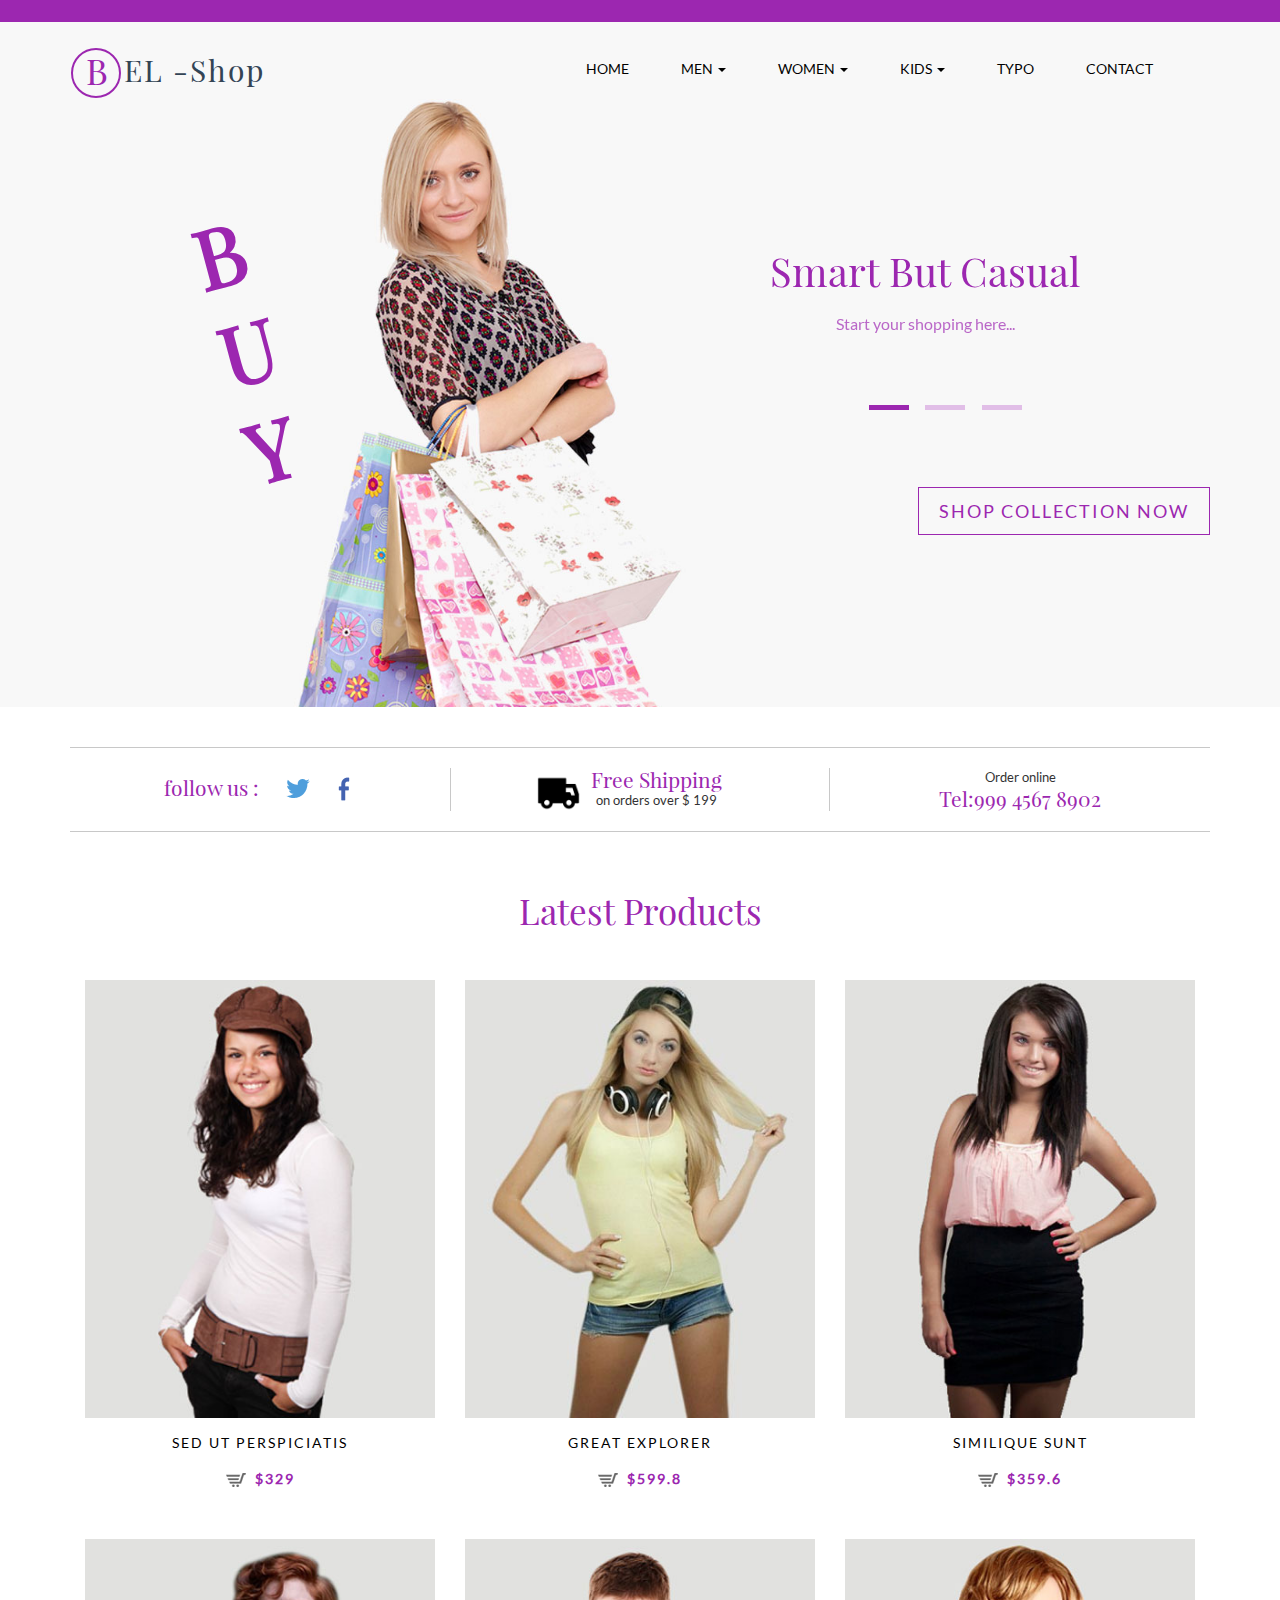
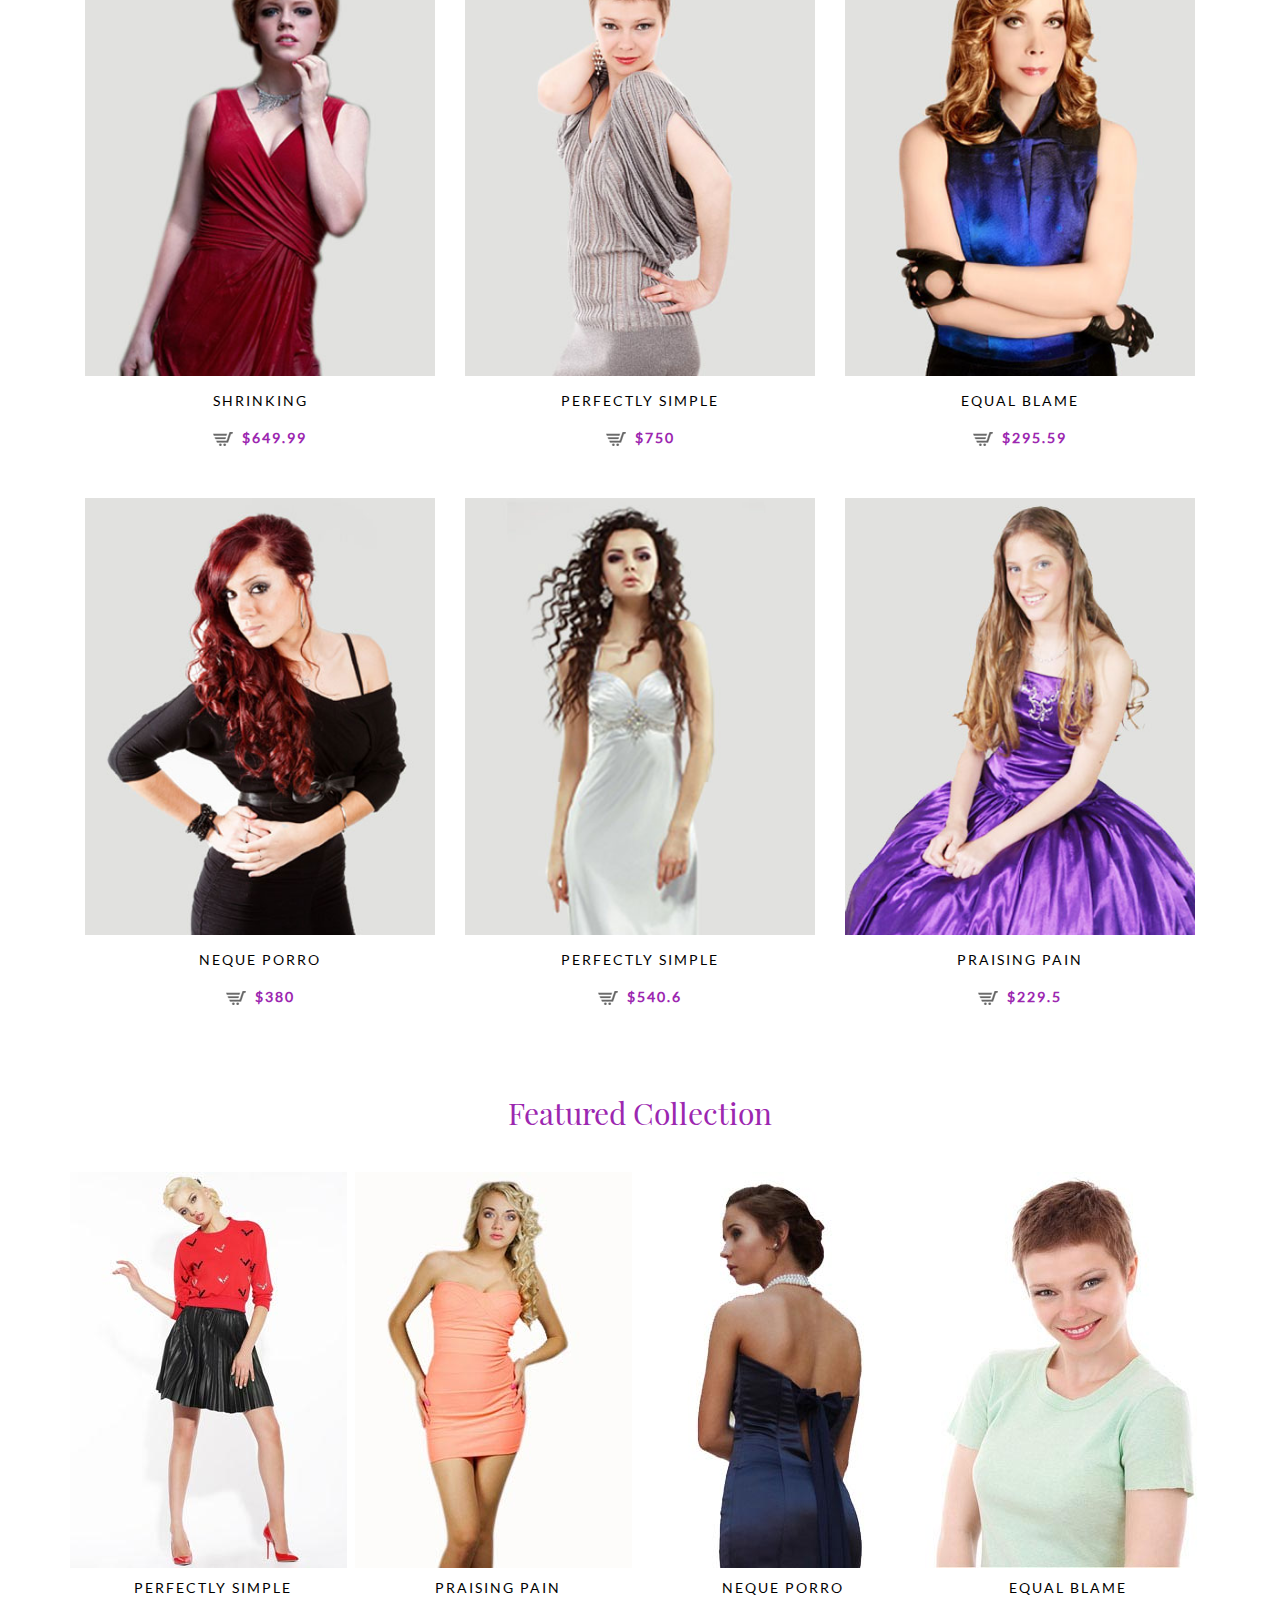
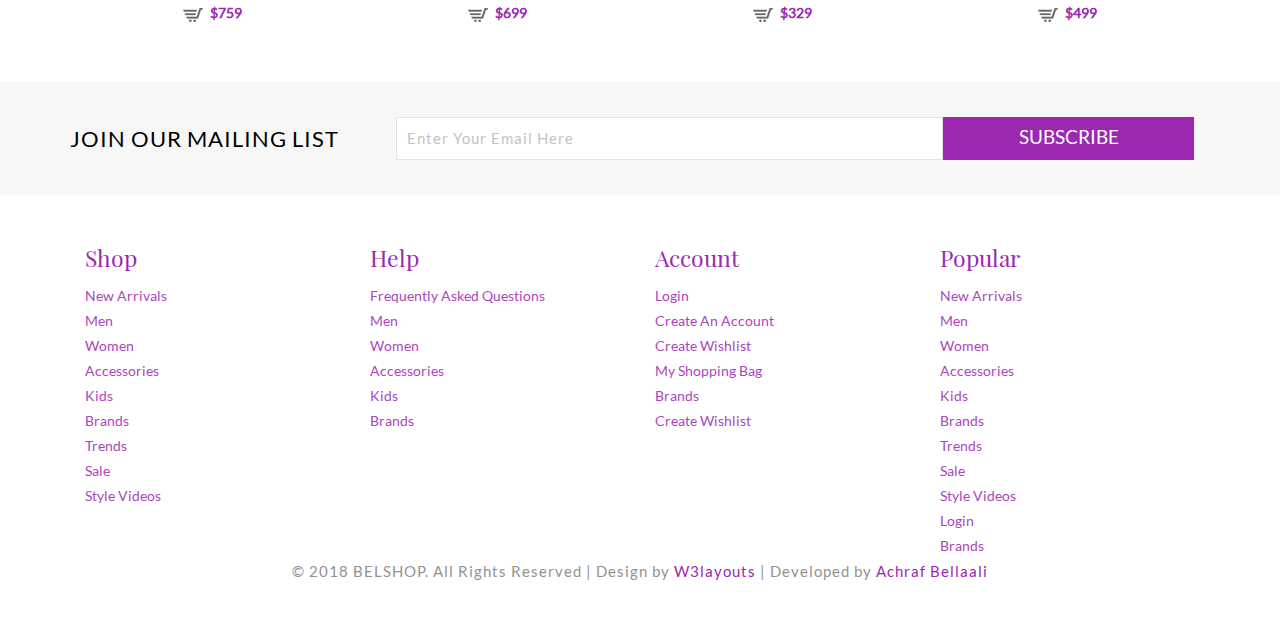
==== commit 5e573c56: "Adapting home page" ====
--- a/index.html
+++ b/index.html
@@ -5,51 +5,35 @@
 License URL: http://creativecommons.org/licenses/by/3.0/
 -->
 <!DOCTYPE html>
-<html>
+<html lang="fr" dir="ltr">
 <head>
-<title>Eshop a Flat E-Commerce Bootstrap Responsive Website Template | Home :: w3layouts</title>
-<link href="css/bootstrap.css" rel='stylesheet' type='text/css' />
-<!-- jQuery (necessary for Bootstrap's JavaScript plugins) -->
-<script src="js/jquery.min.js"></script>
-<!-- Custom Theme files -->
-<link href="css/style.css" rel="stylesheet" type="text/css" media="all" />
-<!-- Custom Theme files -->
-<meta name="viewport" content="width=device-width, initial-scale=1">
-<meta http-equiv="Content-Type" content="text/html; charset=utf-8" />
-<meta name="keywords" content="Eshop Responsive web template, Bootstrap Web Templates, Flat Web Templates, Andriod Compatible web template, 
-Smartphone Compatible web template, free webdesigns for Nokia, Samsung, LG, SonyErricsson, Motorola web design" />
-<script type="application/x-javascript"> addEventListener("load", function() { setTimeout(hideURLbar, 0); }, false); function hideURLbar(){ window.scrollTo(0,1); } </script>
-<!--webfont-->
-<!-- for bootstrap working -->
-	<script type="text/javascript" src="js/bootstrap-3.1.1.min.js"></script>
-<!-- //for bootstrap working -->
-<!-- cart -->
-	<script src="js/simpleCart.min.js"> </script>
-<!-- cart -->
-<link rel="stylesheet" href="css/flexslider.css" type="text/css" media="screen" />
+	<!-- Custom Theme files -->
+	<meta name="viewport" content="width=device-width, initial-scale=1"/>
+	<meta http-equiv="Content-Type" content="text/html; charset=utf-8"/>
+	<meta name="keywords" content="Eshop Responsive web template, Bootstrap Web Templates, Flat Web Templates, Andriod Compatible web template, 
+	Smartphone Compatible web template, free webdesigns for Nokia, Samsung, LG, SonyErricsson, Motorola web design" />
+	<script type="application/x-javascript"> addEventListener("load", function() { setTimeout(hideURLbar, 0); }, false); function hideURLbar(){ window.scrollTo(0,1); } </script>
+	<title>BELSHOP &dash; Page principale &dash;</title>
+	<link href="css/bootstrap.css" rel='stylesheet' type='text/css' />
+	<!-- jQuery (necessary for Bootstrap's JavaScript plugins) -->
+	<script src="js/jquery.min.js"></script>
+	<!-- Custom Theme files -->
+	<link href="css/style.css" rel="stylesheet" type="text/css" media="all" />
+	<!--webfont-->
+	<!-- for bootstrap working -->
+		<script type="text/javascript" src="js/bootstrap-3.1.1.min.js"></script>
+	<!-- //for bootstrap working -->
+	<!-- cart -->
+		<script src="js/simpleCart.min.js"> </script>
+	<!-- cart -->
+	<link rel="stylesheet" href="css/flexslider.css" type="text/css" media="screen" />
+	<!-- favicon -->
+	<link rel="shortcut icon" type="image/x-icon" href="favicon.ico" />
 </head>
 <body>
 	<!-- header-section-starts -->
 	<div class="header">
 		<div class="header-top-strip">
-			<div class="container">
-				<div class="header-top-left">
-					<ul>
-						<li><a href="account.html"><span class="glyphicon glyphicon-user"> </span>Login</a></li>
-						<li><a href="register.html"><span class="glyphicon glyphicon-lock"> </span>Create an Account</a></li>			
-					</ul>
-				</div>
-				<div class="header-right">
-						<div class="cart box_1">
-							<a href="checkout.html">
-								<h3> <span class="simpleCart_total"> $0.00 </span> (<span id="simpleCart_quantity" class="simpleCart_quantity"> 0 </span>)<img src="images/bag.png" alt=""></h3>
-							</a>	
-							<p><a href="javascript:;" class="simpleCart_empty">Empty cart</a></p>
-							<div class="clearfix"> </div>
-						</div>
-				</div>
-				<div class="clearfix"> </div>
-			</div>
 		</div>
 	</div>
 	<!-- header-section-ends -->
@@ -64,7 +48,7 @@
 		        <span class="icon-bar"></span>
 	        </button>
 				<div class="logo">
-					<h1><a href="index.html"><span>E</span> -Shop</a></h1>
+					<h1><a href="index.html"><span>B</span>EL -Shop</a></h1>
 				</div>
 	    </div>
 	    <!--/.navbar-header-->
@@ -493,11 +477,8 @@
 				<div class="clearfix"></div>
 				</div>
 		  </div>
-		  <div class="cards text-center">
-				<img src="images/cards.jpg" alt="" />
-		  </div>
 		  <div class="copyright text-center">
-				<p>© 2015 Eshop. All Rights Reserved | Design by   <a href="http://w3layouts.com">  W3layouts</a></p>
+				<p>&copy; 2018 BELSHOP. All Rights Reserved | Design by <a href="http://w3layouts.com" target="_blank">W3layouts</a> | Developed by <a href="http://achrafbellaali.com" target="_blank">Achraf Bellaali</a></a></p>
 		  </div>
 		</div>
 		</div>
--- a/css/style.css
+++ b/css/style.css
@@ -49,7 +49,7 @@
 /*-----start-header----*/
 .header-top-strip{
 	padding:8px 0 14px 0;
-	background-color:#816263;
+	background-color:#9c27b0;
 }
 .header-top-left ul li {
     display: inline-block;
@@ -102,15 +102,18 @@
 	min-height:705px;
 }
 .logo h1 a {
-    color: #000;
+    color: #345;
     text-decoration: none;
     font-size: 30px;
     letter-spacing: 2px;
 }
+.logo h1 a:hover {
+	color : #9c27b0;
+}
 .logo a span {
-	color: #816263;
+	color: #9c27b0;
     font-size: 35px;
-    border: 2px solid #816263;
+    border: 2px solid #9c27b0;
     border-radius: 50%;
     width: 50px;
     display: block;
@@ -149,8 +152,8 @@
 }
 .navbar-default .navbar-nav > li > a:hover, .navbar-default .navbar-nav > li > a:focus {
     background-color: transparent;
-    border: 1px solid #816263;
-    color: #816263;
+    border: 1px solid #9c27b0;
+    color: #9c27b0;
 }
 .navbar-default .navbar-brand:hover, .navbar-default .navbar-brand:focus {
     color: #000;
@@ -173,7 +176,7 @@
     font-size: 14px;
     font-weight: 600;
     margin-bottom: 10px;
-    color: #816263;
+    color: #9c27b0;
 	    padding: 0;
 }
 .multi-column-dropdown li {
@@ -200,7 +203,7 @@
 }
 .multi-column-dropdown li a:hover {
     text-decoration: none;
-    color: #816263;
+    color: #9c27b0;
     background-color: #fff!important;
 }
 .dropdown-menu.columns-2 {
@@ -223,7 +226,7 @@
     font-size: 90px;
     font-weight: 600;
     line-height: 120px;
-    color: #816263;
+    color: #9c27b0;
     transform: rotate(-15deg);
 	-webkit-transform: rotate(-15deg);
 	-o-transform: rotate(-15deg);
@@ -393,7 +396,7 @@
  visibility: hidden;
 }
 .callbacks_tabs a:after {
-        content: "\f111";
+	content: "\f111";
     font-size: 0;
     font-family: FontAwesome;
     visibility: visible;
@@ -401,12 +404,12 @@
     width: 40px;
     height: 5px;
     display: block;
-    background: #898989;
+    background: #e1bee7;
     display: inline-block;
     border: none;
 }
 .callbacks_here a:after{
-  background:#816263;
+  background:#9c27b0;
 }
 .banner-info {
        margin-top: 150px;
@@ -415,13 +418,13 @@
 .banner-info h3 {
     font-size: 50px;
     font-weight: 400;
-    color: #000000;
-	    padding: 0;
+    color: #9c27b0;
+	padding: 0;
 }
 .banner-info p {
   font-size: 20px;
   font-weight:300;
-  color:#816263;
+  color:#ba68c8;
   margin: 20px 0;
 }
 .shop {
@@ -430,15 +433,15 @@
 .shop a {
 	text-decoration:none;
 	padding:12px 20px;
-	border:1px solid #000;
-	color:#000;
+	border:1px solid #9c27b0;
+	color:#9c27b0;
 	font-size:18px;
 	letter-spacing:2px;
 }
 .shop a:hover {
 	color:#fff;
-	background-color:#816263;
-	border:1px solid #816263;	
+	background-color:#9c27b0;
+	border:1px solid #9c27b0;	
 }
 /*-- online-strip --*/
 .online-strip {
@@ -466,7 +469,7 @@
 	float: left;
 }
 .online-strip h3 {
-	color: #816263;
+	color: #9c27b0;
 	font-size: 1.5em;
 	    padding: 0;
 }
@@ -497,7 +500,7 @@
 /*-- online-strip --*/
 h3.head.text-center {
     font-size: 35px;
-    color: #816263;
+    color: #9c27b0;
     font-weight: 500;
 	    padding: 0;
 }
@@ -559,7 +562,7 @@
 }
 .mask a:hover{
 	text-decoration:none;
-	background:#816263;
+	background:#9c27b0;
 	color:#fff;
 	transition: 0.7s all;
 	-webkit-transition: 0.7s all;
@@ -582,7 +585,7 @@
 }
 .product p a {
 	text-decoration: none;
-	color: #999;
+	color: #9c27b0;
 }
 .product p i {
 	background: url(../images/cart.png) no-repeat;
@@ -598,7 +601,7 @@
 /*--end-product--*/
 h3.like{
     font-size: 30px;
-    color: #816263;
+    color: #9c27b0;
     font-weight: 500;
 	    padding: 0;
 }
@@ -712,7 +715,7 @@
     cursor: pointer;
     width: 22%;
     padding: 6px 0 10px;
-    background: #816263;
+    background: #9c27b0;
     color: #fff;
     font-size: 19px;
     font-weight: 400;
@@ -728,7 +731,7 @@
 .span1_of_4 h4 {
     margin: 0 0 15px 0;
     font-size: 23px;
-    color: #816263;
+    color: #9c27b0;
     text-transform: capitalize;
     font-weight: 500;
 	    padding: 0;
@@ -743,7 +746,7 @@
 ul.f_nav li a{
     list-style-type: none;
     font-size: 14px;
-    color: #B3B3B3;
+    color: #AB47BC;
 	text-transform:capitalize;
 }
 .cards.text-center {
@@ -759,7 +762,7 @@
     letter-spacing: 1px;
 }
 .copyright p a {
-	color:#816263;
+	color:#9c27b0;
 }
 /*-- footer-ends-here --*/
 /*-- products-page-starts-here --*/
@@ -801,7 +804,7 @@
 }
 .product-listy h2{
 	color: #fff;
-    background: #816263;
+    background: #9c27b0;
     font-size: 15px;
     padding: 23px;
     font-weight: 600;
@@ -862,7 +865,7 @@
 }
 ul.tags_links li a:hover{
 	text-decoration:none;
-	background:#816263;
+	background:#9c27b0;
 	color:#fff;
 }
 .link1 {
@@ -896,7 +899,7 @@
 	color:#777;
 }
 ul.product-top-list li a{
-	    color: #816263;
+	    color: #9c27b0;
     font-size: 16px;
 }
 ul.product-top-list li span.act{
@@ -1186,7 +1189,7 @@
 	display: block;
 }
 ul.product-list li a:hover{
-	background:#816263;
+	background:#9c27b0;
 	color:#fff;
 	padding:5px 2em;
 	transition:0.5s all;
@@ -1454,7 +1457,7 @@
     font-weight: 600;
 }
 li.home a {
-    color: #816263;
+    color: #9c27b0;
     font-size: 16px;
 }
 .login-left p, .login-right p {
@@ -1465,7 +1468,7 @@
 	line-height: 1.5em;
 }
 .acount-btn {
-	background: #816263;
+	background: #9c27b0;
 	color: #FFF;
 	font-size: 15px;
 	padding: 0.7em 1.2em;
@@ -1509,7 +1512,7 @@
 	padding: 8px;
 }
 .login-right input[type="submit"] {
-	background: #816263;
+	background: #9c27b0;
 	color: #FFF;
 	font-size: 1em;
 	padding: 0.7em 1.2em;
@@ -1604,7 +1607,7 @@
 	color:#fff;
 }
 ul.women_pagenation li a:hover{
-	background:#816263;
+	background:#9c27b0;
 	color:#fff;
 }
 .login-page {
@@ -1642,7 +1645,7 @@
 }
 .reg p a{
 	text-decoration:none;
-	color:#816263;
+	color:#9c27b0;
 }
 .reg p a:hover{
 	color: #000;
@@ -1662,7 +1665,7 @@
 }
 .reg ul li.text-info{
 	width: 38%;
-	color: #816263;
+	color: #9c27b0;
 	font-size: 16px;
 	text-transform: uppercase;
 	margin: 0 0 0px 0;
@@ -1687,7 +1690,7 @@
 }
 p.click a{
 	display: inline-block;
-	color:#816263;
+	color:#9c27b0;
 }
 p.click a:hover{
 	color: #000;
@@ -1705,7 +1708,7 @@
 	cursor: pointer;
 	font-weight: 500;
 	margin: 0 0 32px 0;
-	background: #816263;
+	background: #9c27b0;
 	border-top: none;
 	border-left: none;
 	border-right: none;
@@ -1773,7 +1776,7 @@
 	font-size: 14px;
 	cursor: pointer;
 	font-weight: 500;
-	background:#816263;
+	background:#9c27b0;
 }
 .contact-form input[type=submit]:hover {
 	background:#000;
@@ -1885,7 +1888,7 @@
 	margin: 0 0 20px 0;
 	text-align: center;
 	font-size: 28px;
-	color: #816263;
+	color: #9c27b0;
 	font-weight: 600;
 	padding:0;
 }
@@ -1921,7 +1924,7 @@
 	font-weight: 600;
 }
 .cart-item-info h3 a {
-	color:#816263;
+	color:#9c27b0;
     font-size: 18px;
 }
 .cart-item-info h3 span {
@@ -1979,7 +1982,7 @@
     line-height: 20px;
 }
 .nav-tabs > li.active > a, .nav-tabs > li.active > a:hover, .nav-tabs > li.active > a:focus {
-    color: #816263;
+    color: #9c27b0;
     cursor: default;
     font-size: 1.2em;
     font-weight: 600;
@@ -2049,7 +2052,7 @@
     color: #000;
 }
 .media-left.response-text-left h5 a:hover {
-    color: #816263;
+    color: #9c27b0;
 }
 .media-left.response-text-left img {
     width: 100%;
@@ -2120,7 +2123,7 @@
 	margin-top: 1px;
 }
 .purchase a:hover {
-	color:#816263;
+	color:#9c27b0;
 }
 .social-icons {
 	float:left;
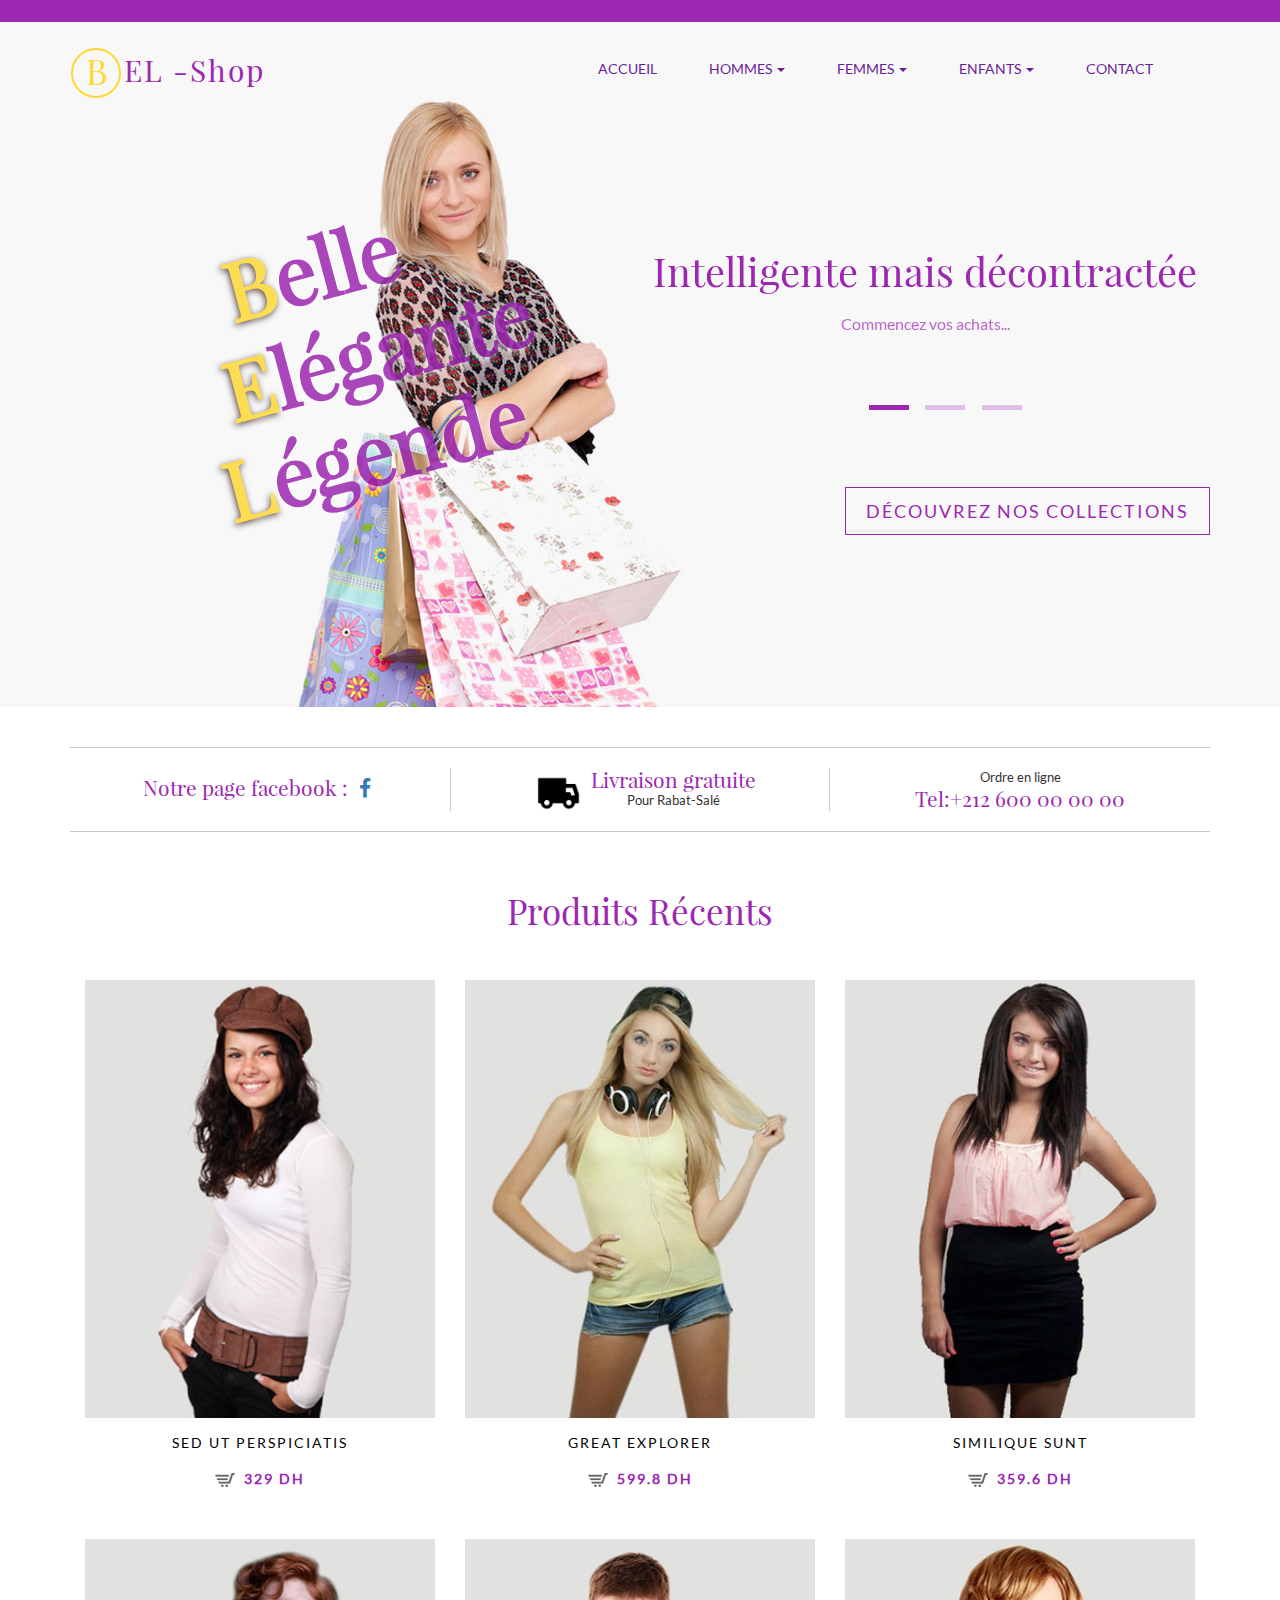
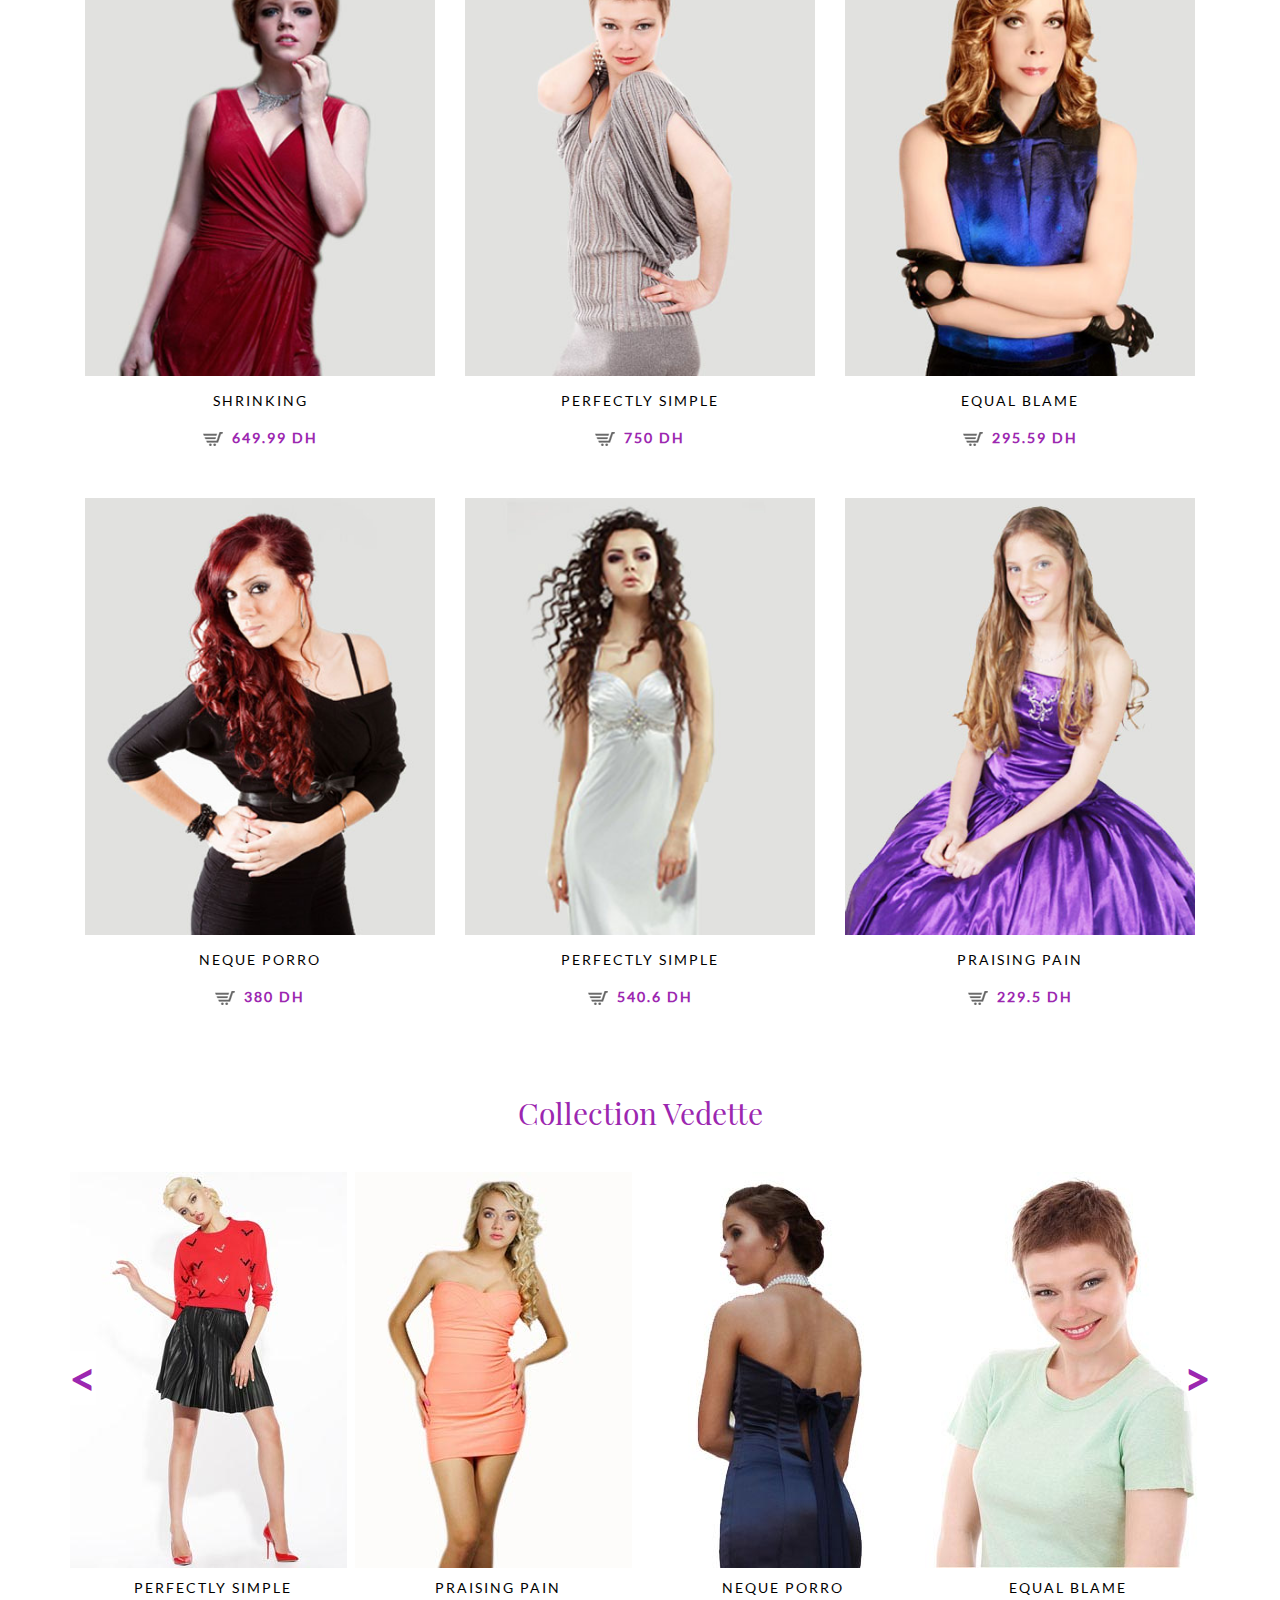
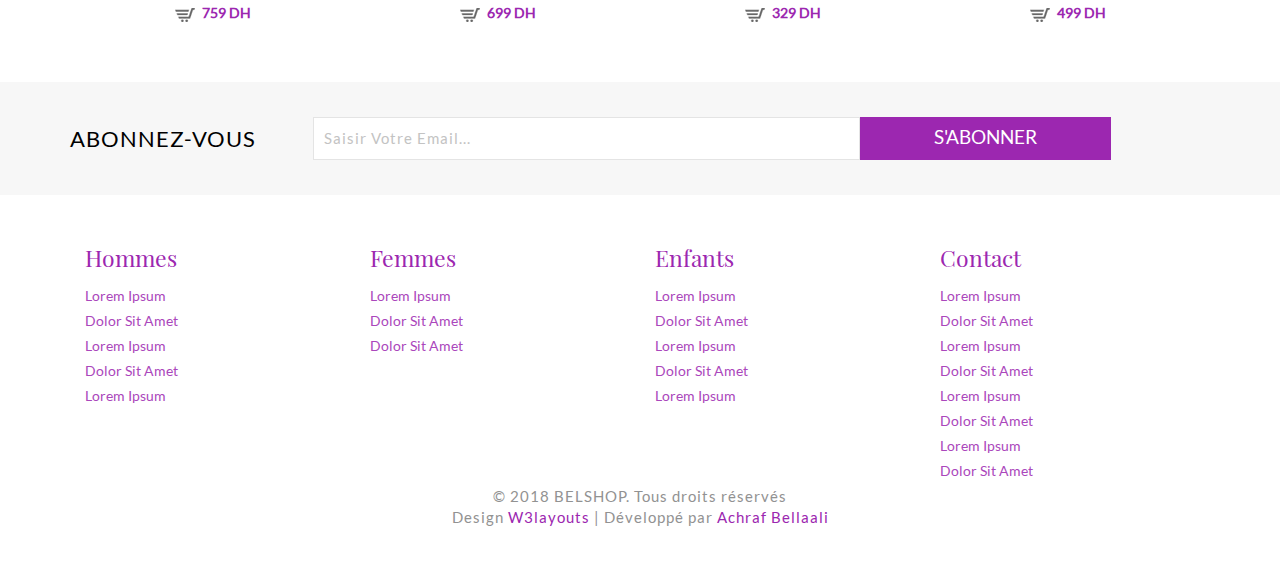
==== commit d465939d: "HOME page done" ====
--- a/index.html
+++ b/index.html
@@ -27,6 +27,8 @@
 		<script src="js/simpleCart.min.js"> </script>
 	<!-- cart -->
 	<link rel="stylesheet" href="css/flexslider.css" type="text/css" media="screen" />
+	<!-- font awesome -->
+	<link href="https://stackpath.bootstrapcdn.com/font-awesome/4.7.0/css/font-awesome.min.css" rel="stylesheet" integrity="sha384-wvfXpqpZZVQGK6TAh5PVlGOfQNHSoD2xbE+QkPxCAFlNEevoEH3Sl0sibVcOQVnN" crossorigin="anonymous"/>
 	<!-- favicon -->
 	<link rel="shortcut icon" type="image/x-icon" href="favicon.ico" />
 </head>
@@ -55,9 +57,9 @@
 	
 	    <div class="collapse navbar-collapse" id="bs-example-navbar-collapse-1">
 	        <ul class="nav navbar-nav">
-			<li><a href="index.html">Home</a></li>
+			<li><a href="index.html">Accueil</a></li>
 		        <li class="dropdown">
-		            <a href="#" class="dropdown-toggle" data-toggle="dropdown">Men <b class="caret"></b></a>
+		            <a href="#" class="dropdown-toggle" data-toggle="dropdown">Hommes <b class="caret"></b></a>
 		            <ul class="dropdown-menu multi-column columns-3">
 			            <div class="row">
 				            <div class="col-sm-4">
@@ -99,7 +101,7 @@
 		            </ul>
 		        </li>
 		        <li class="dropdown">
-		            <a href="#" class="dropdown-toggle" data-toggle="dropdown">women <b class="caret"></b></a>
+		            <a href="#" class="dropdown-toggle" data-toggle="dropdown">femmes <b class="caret"></b></a>
 		            <ul class="dropdown-menu multi-column columns-3">
 			            <div class="row">
 				            <div class="col-sm-4">
@@ -141,7 +143,7 @@
 		            </ul>
 		        </li>
 		        <li class="dropdown">
-		        	<a href="#" class="dropdown-toggle" data-toggle="dropdown">kids <b class="caret"></b></a>
+		        	<a href="#" class="dropdown-toggle" data-toggle="dropdown">Enfants <b class="caret"></b></a>
 		            <ul class="dropdown-menu multi-column columns-2">
 			            <div class="row">
 				            <div class="col-sm-6">
@@ -166,8 +168,7 @@
 			            </div>
 		            </ul>
 		        </li>
-					<li><a href="typography.html">TYPO</a></li>
-					<li><a href="contact.html">CONTACT</a></li>
+				<li><a href="contact.html">CONTACT</a></li>
 	        </ul>
 	    </div>
 	    <!--/.navbar-collapse-->
@@ -179,27 +180,29 @@
 		<div class="container">
 <div class="banner-bottom">
 	<div class="banner-bottom-left">
-		<h2>B<br>U<br>Y</h2>
+		<h2 class="capitalize banner-text">belle</h2>
+		<h2 class="capitalize banner-text">elégante</h2>
+		<h2 class="capitalize banner-text">légende</h2>
 	</div>
 	<div class="banner-bottom-right">
 		<div  class="callbacks_container">
 					<ul class="rslides" id="slider4">
 					<li>
 								<div class="banner-info">
-									<h3>Smart But Casual</h3>
-									<p>Start your shopping here...</p>
+									<h3>Intelligente mais décontractée</h3>
+									<p>Commencez vos achats...</p>
 								</div>
 							</li>
 							<li>
 								<div class="banner-info">
-								   <h3>Shop Online</h3>
-									<p>Start your shopping here...</p>
+								   <h3>Shopping en ligne</h3>
+								   <p>Commencez vos achats...</p>
 								</div>
 							</li>
 							<li>
 								<div class="banner-info">
-								  <h3>Pack your Bag</h3>
-									<p>Start your shopping here...</p>
+								  <h3>Préparez votre sac</h3>
+								  <p>Commencez vos achats...</p>
 								</div>								
 							</li>
 						</ul>
@@ -230,7 +233,7 @@
 	<div class="clearfix"> </div>
 </div>
 	<div class="shop">
-		<a href="single.html">SHOP COLLECTION NOW</a>
+		<a href="single.html" class="uppercase">découvrez nos collections</a>
 	</div>
 	</div>
 		</div>
@@ -239,27 +242,27 @@
 			<div class="main-content">
 				<div class="online-strip">
 					<div class="col-md-4 follow-us">
-						<h3>follow us : <a class="twitter" href="#"></a><a class="facebook" href="#"></a></h3>
+						<h3>Notre page facebook : <a class="facebook" href="#"><span class="fa fa-facebook"></span></a></h3>
 					</div>
 					<div class="col-md-4 shipping-grid">
 						<div class="shipping">
 							<img src="images/shipping.png" alt="" />
 						</div>
 						<div class="shipping-text">
-							<h3>Free Shipping</h3>
-							<p>on orders over $ 199</p>
+							<h3>Livraison gratuite</h3>
+							<p>Pour Rabat-Salé</p>
 						</div>
 						<div class="clearfix"></div>
 					</div>
 					<div class="col-md-4 online-order">
-						<p>Order online</p>
-						<h3>Tel:999 4567 8902</h3>
+						<p>Ordre en ligne</p>
+						<a href="tel:0600000000"><h3>Tel:+212 600 00 00 00</h3></a>
 					</div>
 					<div class="clearfix"></div>
 				</div>
 				<div class="products-grid">
 				<header>
-					<h3 class="head text-center">Latest Products</h3>
+					<h3 class="head text-center">Produits Récents</h3>
 				</header>
 					<div class="col-md-4 product simpleCart_shelfItem text-center">
 						<a href="single.html"><img src="images/p1.jpg" alt="" /></a>
@@ -267,7 +270,7 @@
 							<a href="single.html">Quick View</a>
 						</div>
 						<a class="product_name" href="single.html">Sed ut perspiciatis</a>
-						<p><a class="item_add" href="#"><i></i> <span class="item_price">$329</span></a></p>
+						<p><a class="item_add" href="#"><i></i> <span class="item_price">329 DH</span></a></p>
 					</div>
 					<div class="col-md-4 product simpleCart_shelfItem text-center">
 						<a href="single.html"><img src="images/p2.jpg" alt="" /></a>
@@ -275,7 +278,7 @@
 							<a href="single.html">Quick View</a>
 						</div>
 						<a class="product_name" href="single.html">great explorer</a>
-						<p><a class="item_add" href="#"><i></i> <span class="item_price">$599.8</span></a></p>
+						<p><a class="item_add" href="#"><i></i> <span class="item_price">599.8 DH</span></a></p>
 					</div>
 					<div class="col-md-4 product simpleCart_shelfItem text-center">
 						<a href="single.html"><img src="images/p3.jpg" alt="" /></a>
@@ -283,7 +286,7 @@
 							<a href="single.html">Quick View</a>
 						</div>
 						<a class="product_name" href="single.html">similique sunt</a>
-						<p><a class="item_add" href="#"><i></i> <span class="item_price">$359.6</span></a></p>
+						<p><a class="item_add" href="#"><i></i> <span class="item_price">359.6 DH</span></a></p>
 					</div>
 					<div class="col-md-4 product simpleCart_shelfItem text-center">
 						<a href="single.html"><img src="images/p4.jpg" alt="" /></a>
@@ -291,7 +294,7 @@
 							<a href="single.html">Quick View</a>
 						</div>
 						<a class="product_name" href="single.html">shrinking </a>
-						<p><a class="item_add" href="#"><i></i> <span class="item_price">$649.99</span></a></p>
+						<p><a class="item_add" href="#"><i></i> <span class="item_price">649.99 DH</span></a></p>
 					</div>
 					<div class="col-md-4 product simpleCart_shelfItem text-center">
 						<a href="single.html"><img src="images/p5.jpg" alt="" /></a>
@@ -299,7 +302,7 @@
 							<a href="single.html">Quick View</a>
 						</div>
 						<a class="product_name" href="single.html">perfectly simple</a>
-						<p><a class="item_add" href="#"><i></i> <span class="item_price">$750</span></a></p>
+						<p><a class="item_add" href="#"><i></i> <span class="item_price">750 DH</span></a></p>
 					</div>
 					<div class="col-md-4 product simpleCart_shelfItem text-center">
 						<a href="single.html"><img src="images/p6.jpg" alt="" /></a>
@@ -307,7 +310,7 @@
 							<a href="single.html">Quick View</a>
 						</div>
 						<a class="product_name" href="single.html">equal blame</a>
-						<p><a class="item_add" href="#"><i></i> <span class="item_price">$295.59</span></a></p>
+						<p><a class="item_add" href="#"><i></i> <span class="item_price">295.59 DH</span></a></p>
 					</div>
 					<div class="col-md-4 product simpleCart_shelfItem text-center">
 						<a href="single.html"><img src="images/p7.jpg" alt="" /></a>
@@ -315,7 +318,7 @@
 							<a href="single.html">Quick View</a>
 						</div>
 						<a class="product_name" href="single.html">Neque porro</a>
-						<p><a class="item_add" href="#"><i></i> <span class="item_price">$380</span></a></p>
+						<p><a class="item_add" href="#"><i></i> <span class="item_price">380 DH</span></a></p>
 					</div>
 					<div class="col-md-4 product simpleCart_shelfItem text-center">
 						<a href="single.html"><img src="images/p8.jpg" alt="" /></a>
@@ -323,7 +326,7 @@
 							<a href="single.html">Quick View</a>
 						</div>
 						<a class="product_name" href="single.html">perfectly simple</a>
-						<p><a class="item_add" href="#"><i></i> <span class="item_price">$540.6</span></a></p>
+						<p><a class="item_add" href="#"><i></i> <span class="item_price">540.6 DH</span></a></p>
 					</div>
 					<div class="col-md-4 product simpleCart_shelfItem text-center">
 						<a href="single.html"><img src="images/p9.jpg" alt="" /></a>
@@ -331,7 +334,7 @@
 							<a href="single.html">Quick View</a>
 						</div>
 						<a class="product_name" href="single.html">praising pain</a>
-						<p><a class="item_add" href="#"><i></i> <span class="item_price">$229.5</span></a></p>
+						<p><a class="item_add" href="#"><i></i> <span class="item_price">229.5 DH</span></a></p>
 					</div>
 					<div class="clearfix"></div>
 				</div>
@@ -340,36 +343,36 @@
 		</div>
 		<div class="other-products">
 		<div class="container">
-			<h3 class="like text-center">Featured Collection</h3>        			
+			<h3 class="like text-center">Collection Vedette</h3>        			
 				     <ul id="flexiselDemo3">
 						<li><a href="single.html"><img src="images/l1.jpg" class="img-responsive" alt="" /></a>
 							<div class="product liked-product simpleCart_shelfItem">
 							<a class="like_name" href="single.html">perfectly simple</a>
-							<p><a class="item_add" href="#"><i></i> <span class=" item_price">$759</span></a></p>
+							<p><a class="item_add" href="#"><i></i> <span class=" item_price">759 DH</span></a></p>
 							</div>
 						</li>
 						<li><a href="single.html"><img src="images/l2.jpg" class="img-responsive" alt="" /></a>						
 							<div class="product liked-product simpleCart_shelfItem">
 							<a class="like_name" href="single.html">praising pain</a>
-							<p><a class="item_add" href="#"><i></i> <span class=" item_price">$699</span></a></p>
+							<p><a class="item_add" href="#"><i></i> <span class=" item_price">699 DH</span></a></p>
 							</div>
 						</li>
 						<li><a href="single.html"><img src="images/l3.jpg" class="img-responsive" alt="" /></a>
 							<div class="product liked-product simpleCart_shelfItem">
 							<a class="like_name" href="single.html">Neque porro</a>
-							<p><a class="item_add" href="#"><i></i> <span class=" item_price">$329</span></a></p>
+							<p><a class="item_add" href="#"><i></i> <span class=" item_price">329 DH</span></a></p>
 							</div>
 						</li>
 						<li><a href="single.html"><img src="images/l4.jpg" class="img-responsive" alt="" /></a>
 							<div class="product liked-product simpleCart_shelfItem">
 							<a class="like_name" href="single.html">equal blame</a>
-							<p><a class="item_add" href="#"><i></i> <span class=" item_price">$499</span></a></p>
+							<p><a class="item_add" href="#"><i></i> <span class=" item_price">499 DH</span></a></p>
 							</div>
 						</li>
 						<li><a href="single.html"><img src="images/l5.jpg" class="img-responsive" alt="" /></a>
 							<div class="product liked-product simpleCart_shelfItem">
 							<a class="like_name" href="single.html">perfectly simple</a>
-							<p><a class="item_add" href="#"><i></i> <span class=" item_price">$649</span></a></p>
+							<p><a class="item_add" href="#"><i></i> <span class=" item_price">649 DH</span></a></p>
 							</div>
 						</li>
 				     </ul>
@@ -407,11 +410,11 @@
 		<div class="news-letter">
 			<div class="container">
 				<div class="join">
-					<h6>JOIN OUR MAILING LIST</h6>
+					<h6>ABONNEZ-VOUS</h6>
 					<div class="sub-left-right">
-						<form>
-							<input type="text" value="Enter Your Email Here" onfocus="this.value = '';" onblur="if (this.value == '') {this.value = 'Enter Your Email Here';}" />
-							<input type="submit" value="SUBSCRIBE" />
+						<form action="#" method="post">
+							<input type="text" value="Saisir Votre Email..." onfocus="this.value = '';" onblur="if (this.value == '') {this.value = 'Enter Your Email Here';}" />
+							<input type="submit" value="S'ABONNER" />
 						</form>
 					</div>
 					<div class="clearfix"> </div>
@@ -421,66 +424,62 @@
 		<div class="footer">
 		<div class="container">
 		 <div class="footer_top">
-			<div class="span_of_4">
+			<div class="s
+			pan_of_4">
 				<div class="col-md-3 span1_of_4">
-					<h4>Shop</h4>
+					<h4>Hommes</h4>
 					<ul class="f_nav">
-						<li><a href="#">new arrivals</a></li>
-						<li><a href="#">men</a></li>
-						<li><a href="#">women</a></li>
-						<li><a href="#">accessories</a></li>
-						<li><a href="#">kids</a></li>
-						<li><a href="#">brands</a></li>
-						<li><a href="#">trends</a></li>
-						<li><a href="#">sale</a></li>
-						<li><a href="#">style videos</a></li>
+						<li><a href="#">lorem ipsum</a></li>
+						<li><a href="#">dolor sit amet</a></li>
+						<li><a href="#">lorem ipsum</a></li>
+						<li><a href="#">dolor sit amet</a></li>
+						<li><a href="#">lorem ipsum</a></li>
 					</ul>	
 				</div>
 				<div class="col-md-3 span1_of_4">
-					<h4>help</h4>
+					<h4>Femmes</h4>
 					<ul class="f_nav">
-						<li><a href="#">frequently asked  questions</a></li>
-						<li><a href="#">men</a></li>
-						<li><a href="#">women</a></li>
-						<li><a href="#">accessories</a></li>
-						<li><a href="#">kids</a></li>
-						<li><a href="#">brands</a></li>
+						<li><a href="#">lorem ipsum</a></li>
+						<li><a href="#">dolor sit amet</a></li>
+						<li><a href="#">dolor sit amet</a></li>
 					</ul>	
 				</div>
 				<div class="col-md-3 span1_of_4">
-					<h4>account</h4>
+					<h4>Enfants</h4>
 					<ul class="f_nav">
-						<li><a href="account.html">login</a></li>
-						<li><a href="register.html">create an account</a></li>
-						<li><a href="#">create wishlist</a></li>
-						<li><a href="checkout.html">my shopping bag</a></li>
-						<li><a href="#">brands</a></li>
-						<li><a href="#">create wishlist</a></li>
+						<li><a href="#">lorem ipsum</a></li>
+						<li><a href="#">dolor sit amet</a></li>
+						<li><a href="#">lorem ipsum</a></li>
+						<li><a href="#">dolor sit amet</a></li>
+						<li><a href="#">lorem ipsum</a></li>
 					</ul>				
 				</div>
 				<div class="col-md-3 span1_of_4">
-					<h4>popular</h4>
+					<h4>Contact</h4>
 					<ul class="f_nav">
-						<li><a href="#">new arrivals</a></li>
-						<li><a href="#">men</a></li>
-						<li><a href="#">women</a></li>
-						<li><a href="#">accessories</a></li>
-						<li><a href="#">kids</a></li>
-						<li><a href="#">brands</a></li>
-						<li><a href="#">trends</a></li>
-						<li><a href="#">sale</a></li>
-						<li><a href="#">style videos</a></li>
-						<li><a href="#">login</a></li>
-						<li><a href="#">brands</a></li>
+						<li><a href="#">lorem ipsum</a></li>
+						<li><a href="#">dolor sit amet</a></li>
+						<li><a href="#">lorem ipsum</a></li>
+						<li><a href="#">dolor sit amet</a></li>
+						<li><a href="#">lorem ipsum</a></li>
+						<li><a href="#">dolor sit amet</a></li>
+						<li><a href="#">lorem ipsum</a></li>
+						<li><a href="#">dolor sit amet</a></li>
 					</ul>			
 				</div>
 				<div class="clearfix"></div>
 				</div>
 		  </div>
 		  <div class="copyright text-center">
-				<p>&copy; 2018 BELSHOP. All Rights Reserved | Design by <a href="http://w3layouts.com" target="_blank">W3layouts</a> | Developed by <a href="http://achrafbellaali.com" target="_blank">Achraf Bellaali</a></a></p>
+				<p>&copy; 2018 BELSHOP. Tous droits réservés <br/>Design <a href="http://w3layouts.com" target="_blank">W3layouts</a> | Développé par <a href="http://achrafbellaali.com" target="_blank">Achraf Bellaali</a></a></p>
 		  </div>
 		</div>
 		</div>
+		<script type="text/javascript">
+			$(document).ready(function(){
+				var chevronRight = '<span class="glyphicon glyphicon-chevron-right"></span>';
+				$('.nbs-flexisel-nav-right').append(chevronRight);
+			});
+		</script>
 </body>
 </html>--- a/css/style.css
+++ b/css/style.css
@@ -102,18 +102,18 @@
 	min-height:705px;
 }
 .logo h1 a {
-    color: #345;
+    color: #9c27b0;
     text-decoration: none;
     font-size: 30px;
     letter-spacing: 2px;
 }
 .logo h1 a:hover {
-	color : #9c27b0;
+	opacity: 0.75;
 }
 .logo a span {
-	color: #9c27b0;
+	color: #fdd835;
     font-size: 35px;
-    border: 2px solid #9c27b0;
+    border: 2px solid #fdd835;
     border-radius: 50%;
     width: 50px;
     display: block;
@@ -136,7 +136,7 @@
     border-color: transparent;
 }
 .navbar-default .navbar-nav > li > a {
-    color: #000;
+    color: #6A1B9A;
     text-transform: uppercase;
     border: 1px solid #f8f8f8;
 	margin:0 10px;
@@ -215,8 +215,8 @@
     padding: 15px 20px;
 }
 .banner-bottom-left{
-	float:Left;
-	margin: 110px 0px 0px 30px;
+	float: left;
+    margin: 110px 0px 0px -30px;
 }
 .banner-bottom-right{
 	float:right;
@@ -226,14 +226,16 @@
     font-size: 90px;
     font-weight: 600;
     line-height: 120px;
-    color: #9c27b0;
+    color: #9C27B0;
     transform: rotate(-15deg);
 	-webkit-transform: rotate(-15deg);
 	-o-transform: rotate(-15deg);
 	-ms-transform: rotate(-15deg);
 	-moz-transform: rotate(-15deg);
     margin: 0 0 0 100px;
-	    padding: 0;
+	padding: 0;
+	opacity : 0.85;
+	text-shadow: -2px 2px 6px #fff;
 }
 /*--header--*/
 #slider2,
@@ -482,7 +484,7 @@
 a.twitter {
 	width: 25px;
 	height: 25px;
-	background: url(../images/follow.png) no-repeat 0px 0px;
+	/* background: url(../images/follow.png) no-repeat 0px 0px; */
 	display: inline-block;
 	margin:0 1em;
 	  vertical-align: text-bottom;
@@ -493,7 +495,7 @@
 a.facebook {
 	width: 25px;
 	height: 25px;
-	background: url(../images/follow.png) no-repeat -25px 0px;
+	/* background: url(../images/follow.png) no-repeat -25px 0px; */
 	display: inline-block;
 	  vertical-align: text-bottom;
 }
@@ -660,7 +662,8 @@
 	width: 90%;
 }
 /*** Navigation ***/
-.nbs-flexisel-nav-left, .nbs-flexisel-nav-right {
+.nbs-flexisel-nav-left,
+.nbs-flexisel-nav-right {
 	width: 45px;
 	height: 45px;
 	position: absolute;
@@ -668,13 +671,31 @@
 	z-index: 100;
 	margin-top:-2em;
 }
+.nbs-flexisel-nav-left:hover,
+.nbs-flexisel-nav-right:hover {
+	opacity : 0.5;
+}
 .nbs-flexisel-nav-left {
 	left: 0px;
-	background: url(../images/arrows.png) no-repeat -8px -7px;
 }
 .nbs-flexisel-nav-right {
 	right: 0px;
-	background: url(../images/arrows.png) no-repeat -61px -7px;
+}
+.nbs-flexisel-nav-left::after,
+.nbs-flexisel-nav-right::after {
+	color : #9c27b0;
+	background-color: rgba(255, 255, 255, 0.6);
+	font-size : 45px;
+	font-weight : bolder;
+}
+.nbs-flexisel-nav-left::after {
+	content : "\003c";
+}
+.nbs-flexisel-nav-right::after {
+	content : "\003e";
+	position: absolute;
+	right: 0px;
+	left: auto;
 }
 .other-products {
     padding: 60px 0;
@@ -3057,4 +3078,15 @@
 	p.tab-text {
 		font-size: 13px;
 	}
+}
+/* customization */
+.uppercase {
+	text-transform: uppercase;
+}
+.capitalize {
+	text-transform: capitalize;
+}
+.banner-text::first-letter {
+	color : #fdd835;
+	text-shadow: -2px 2px 6px #3E2723;
 }